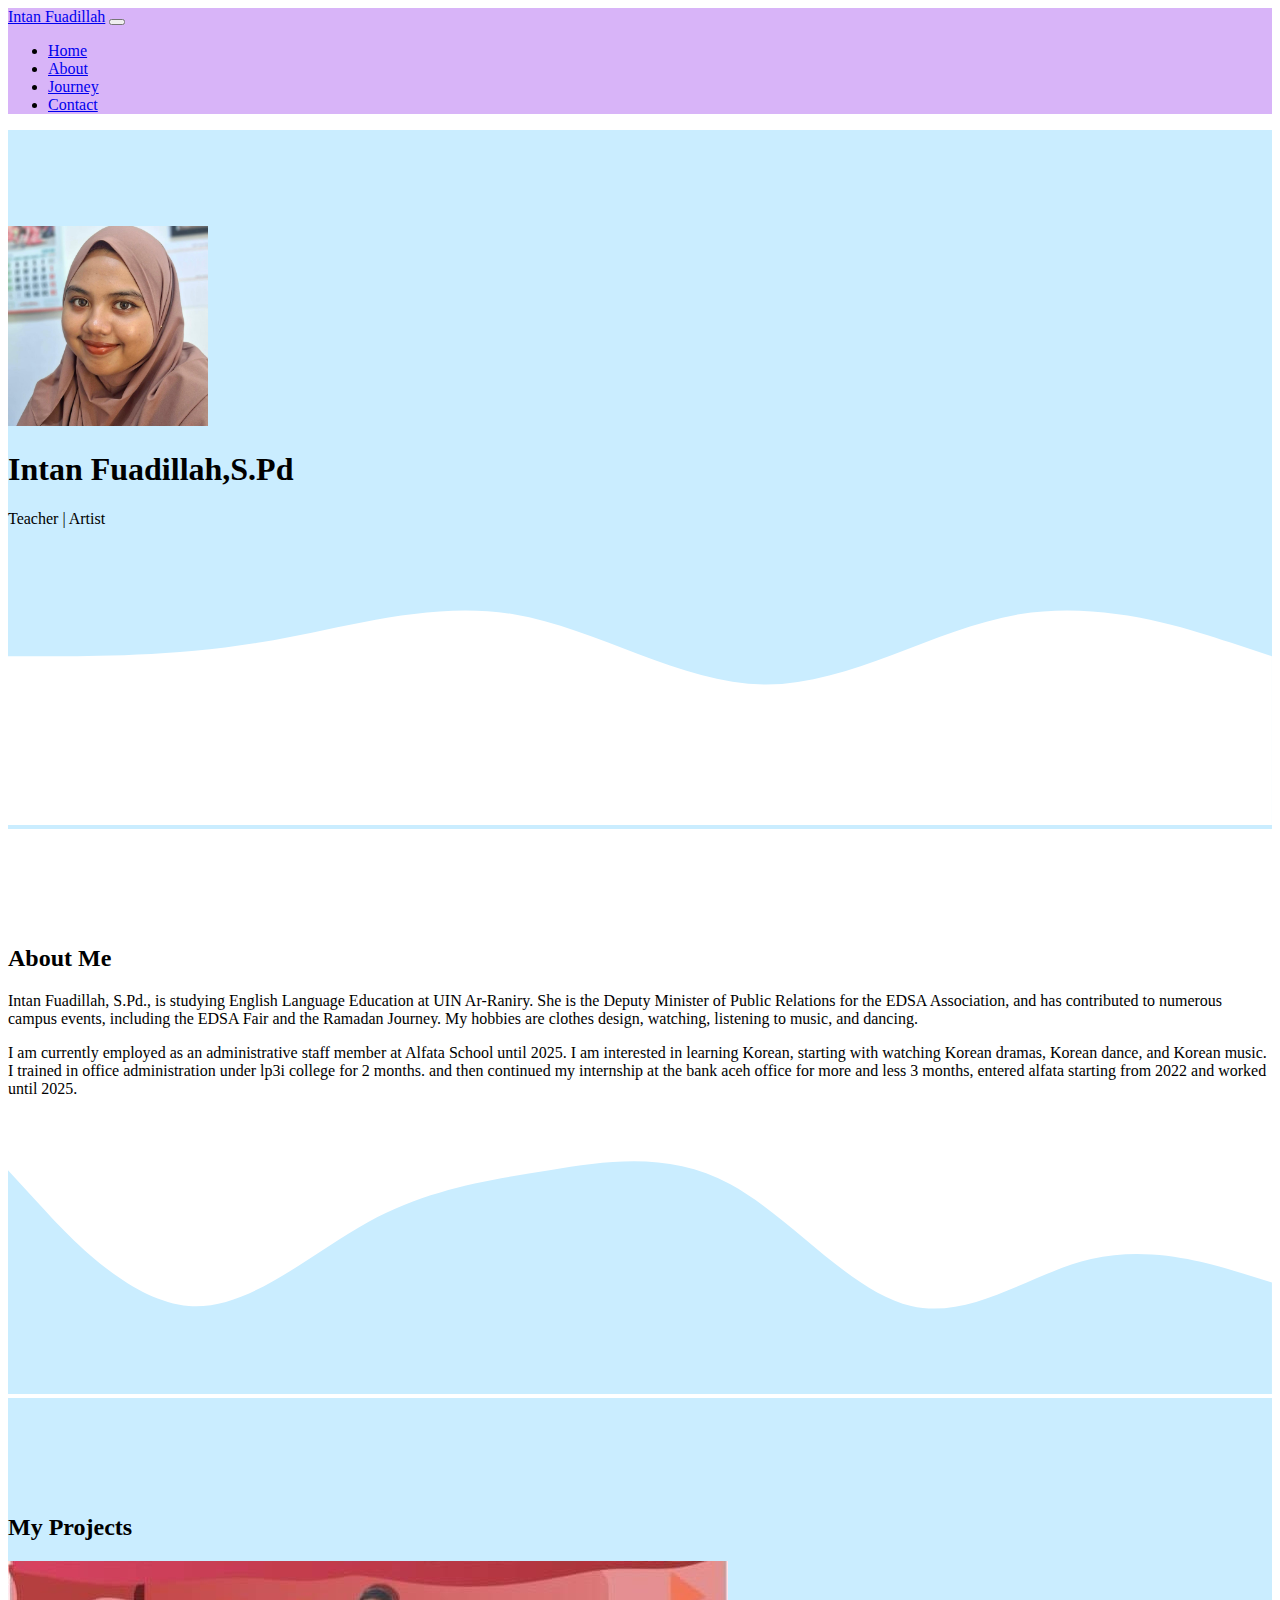
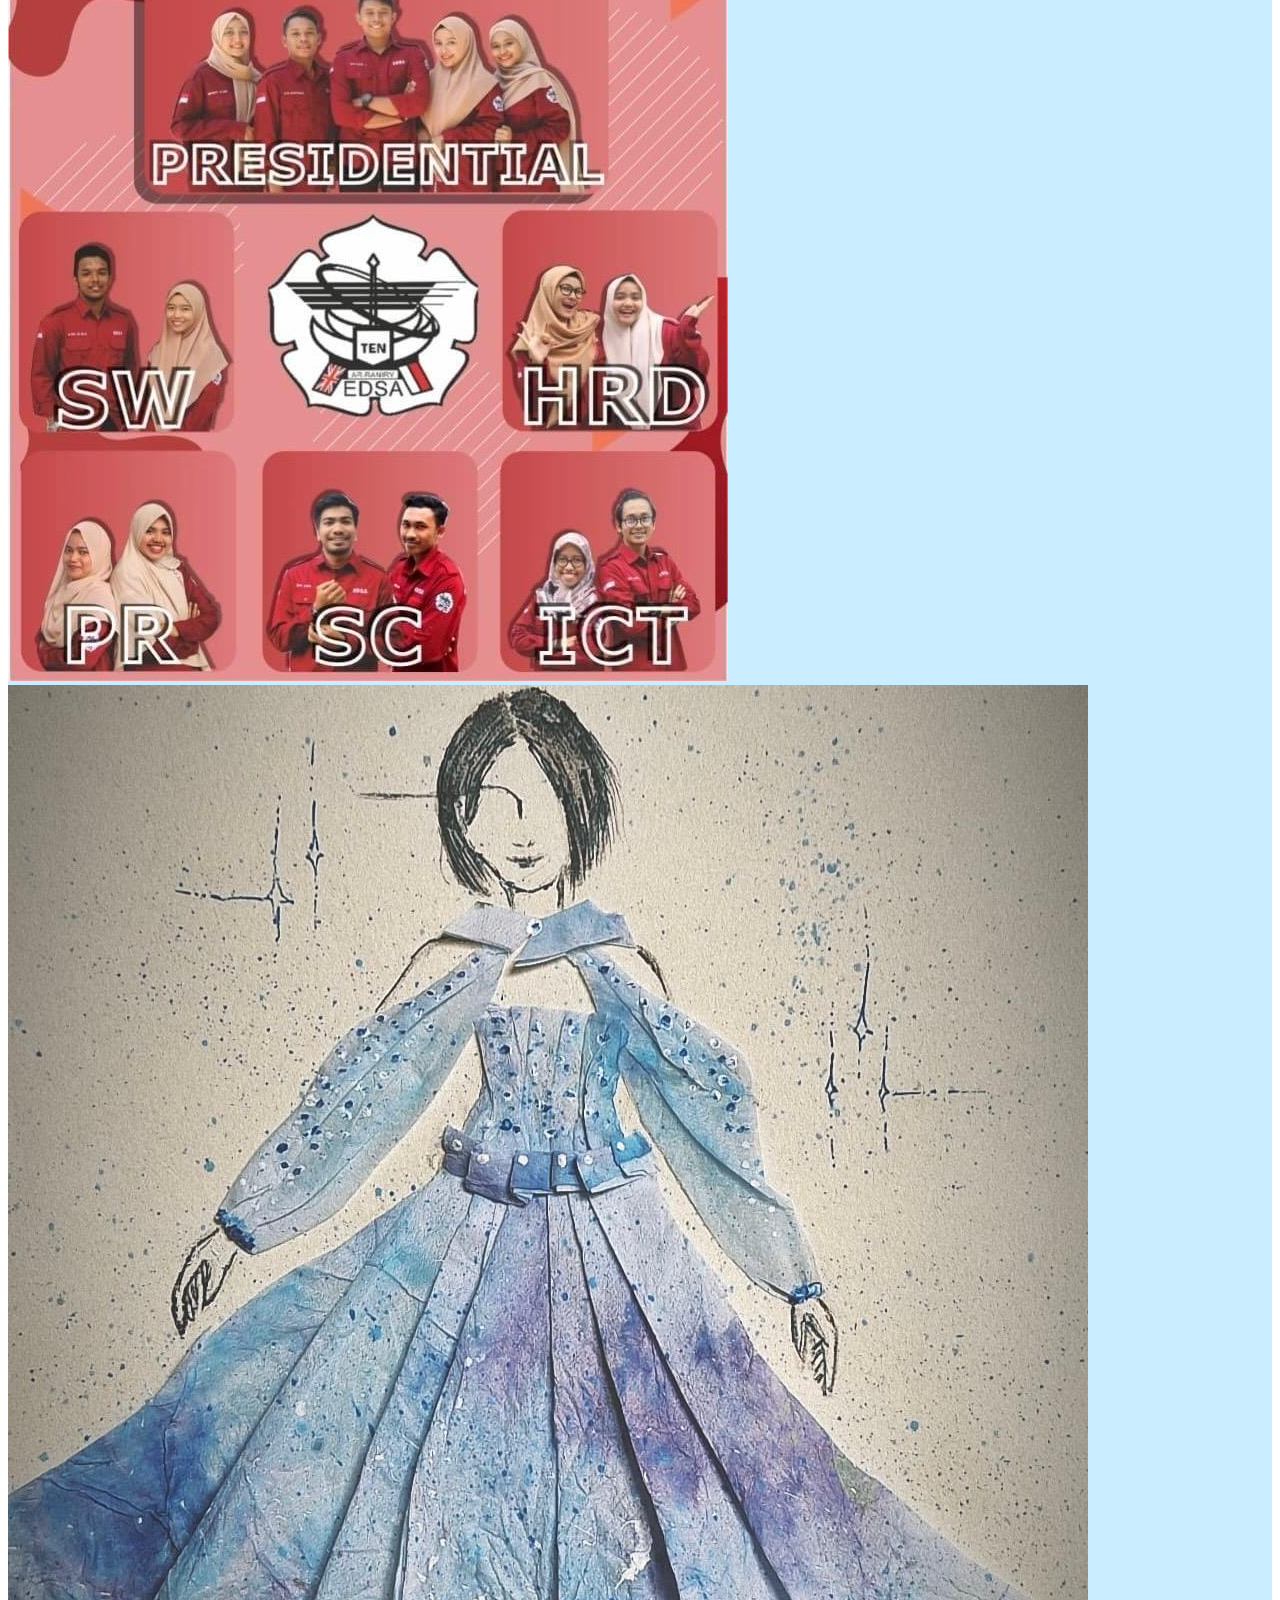
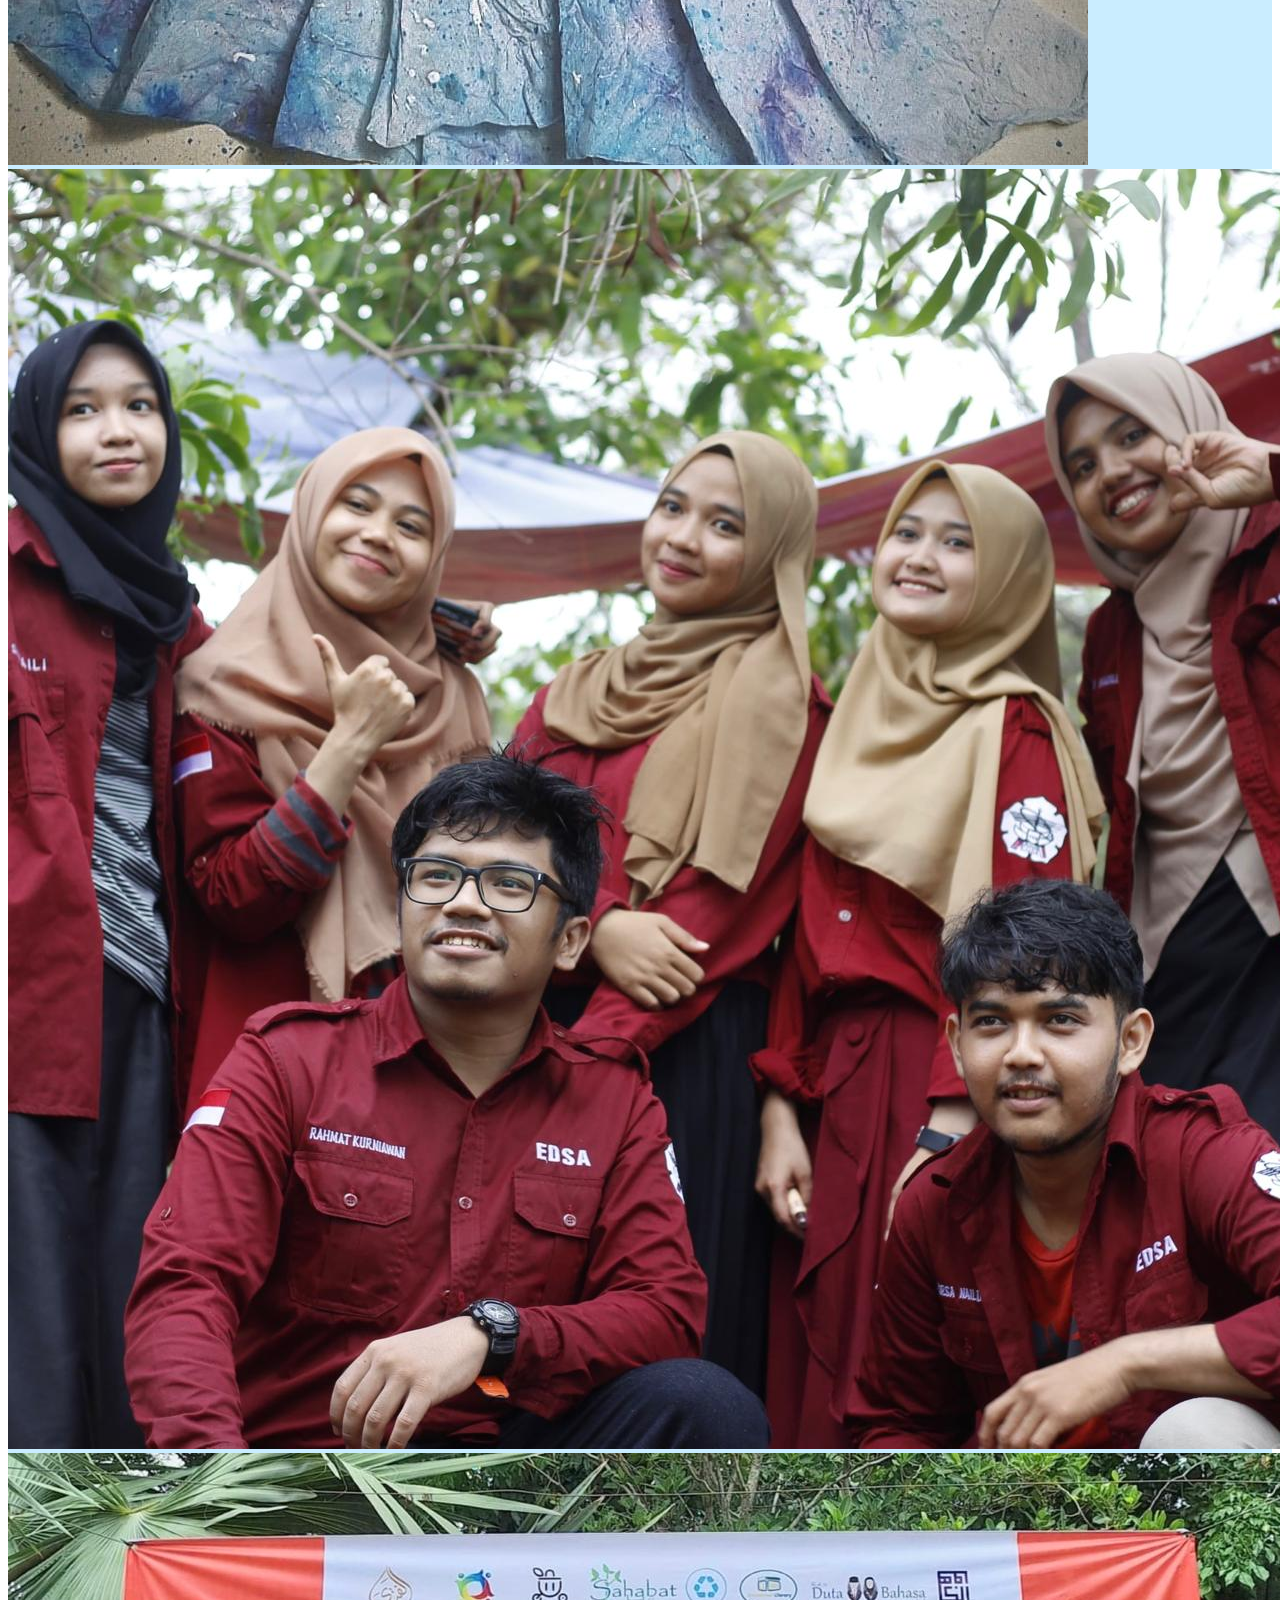
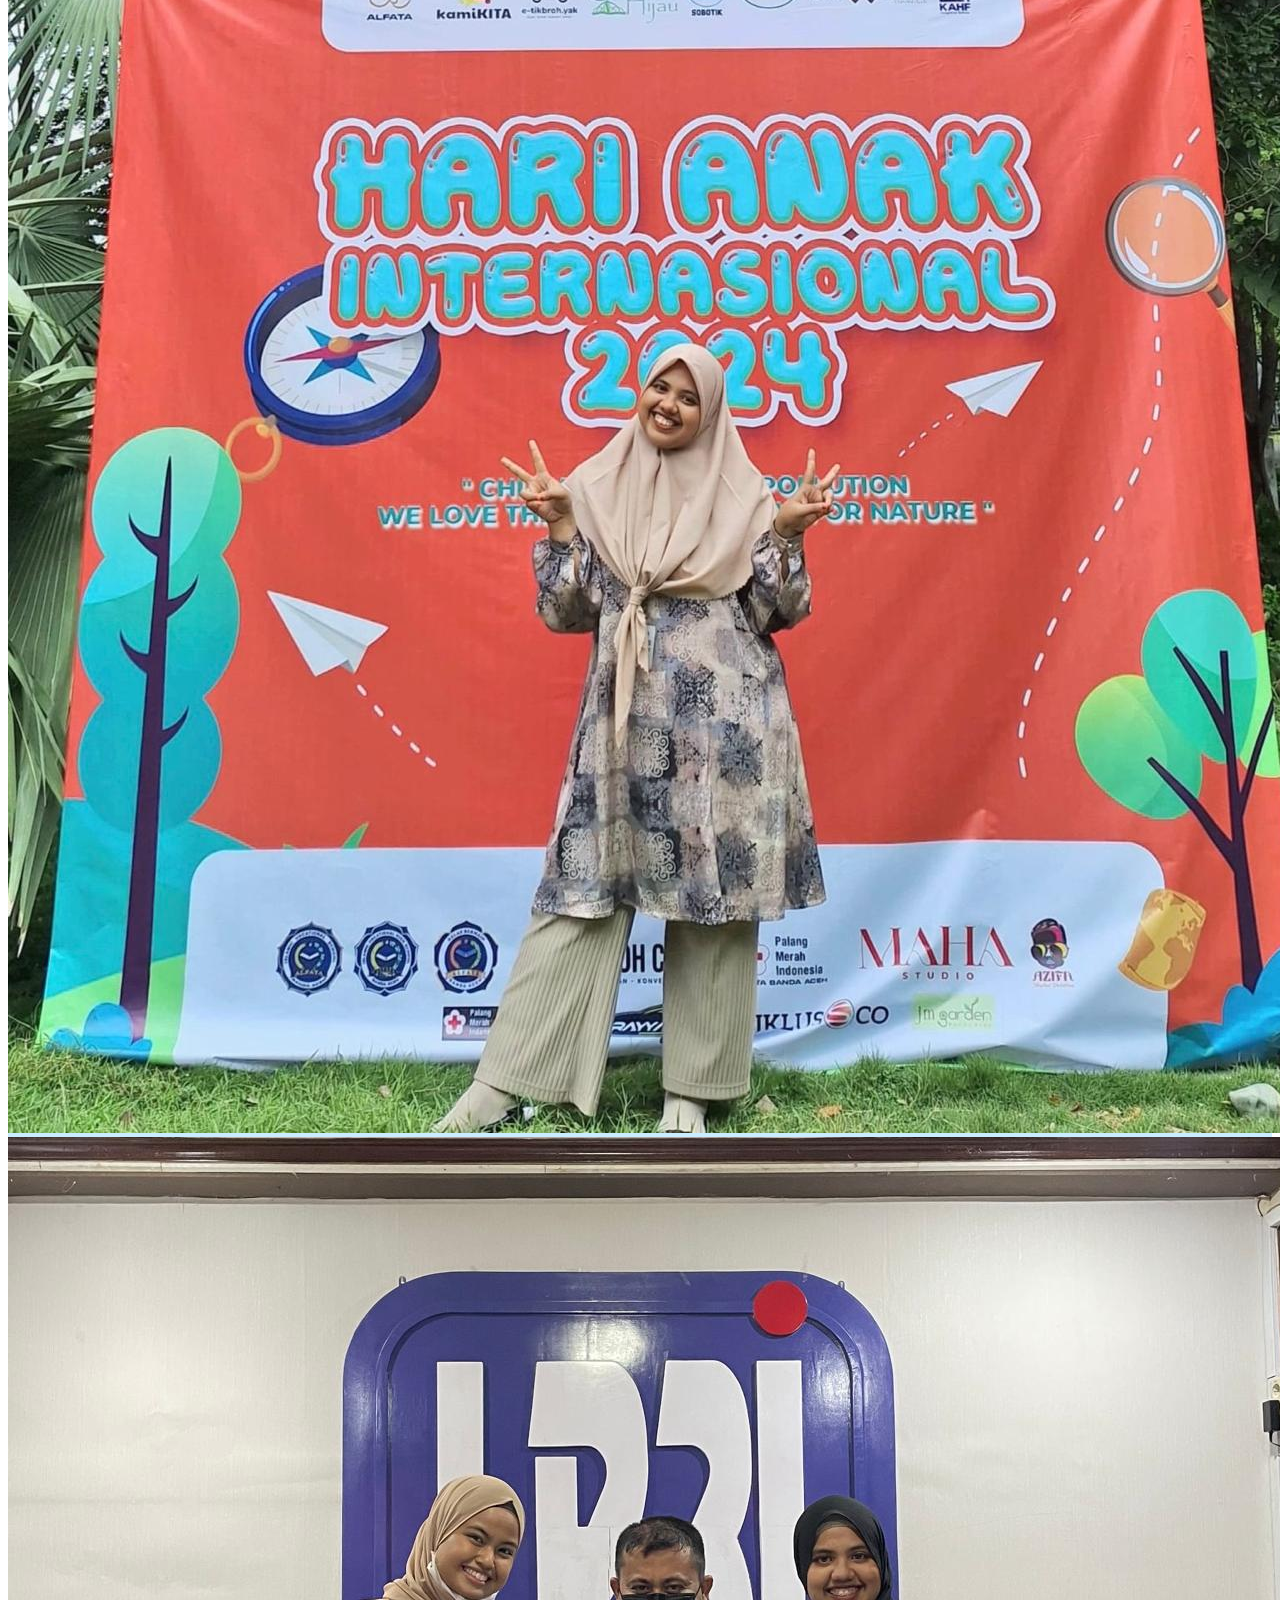
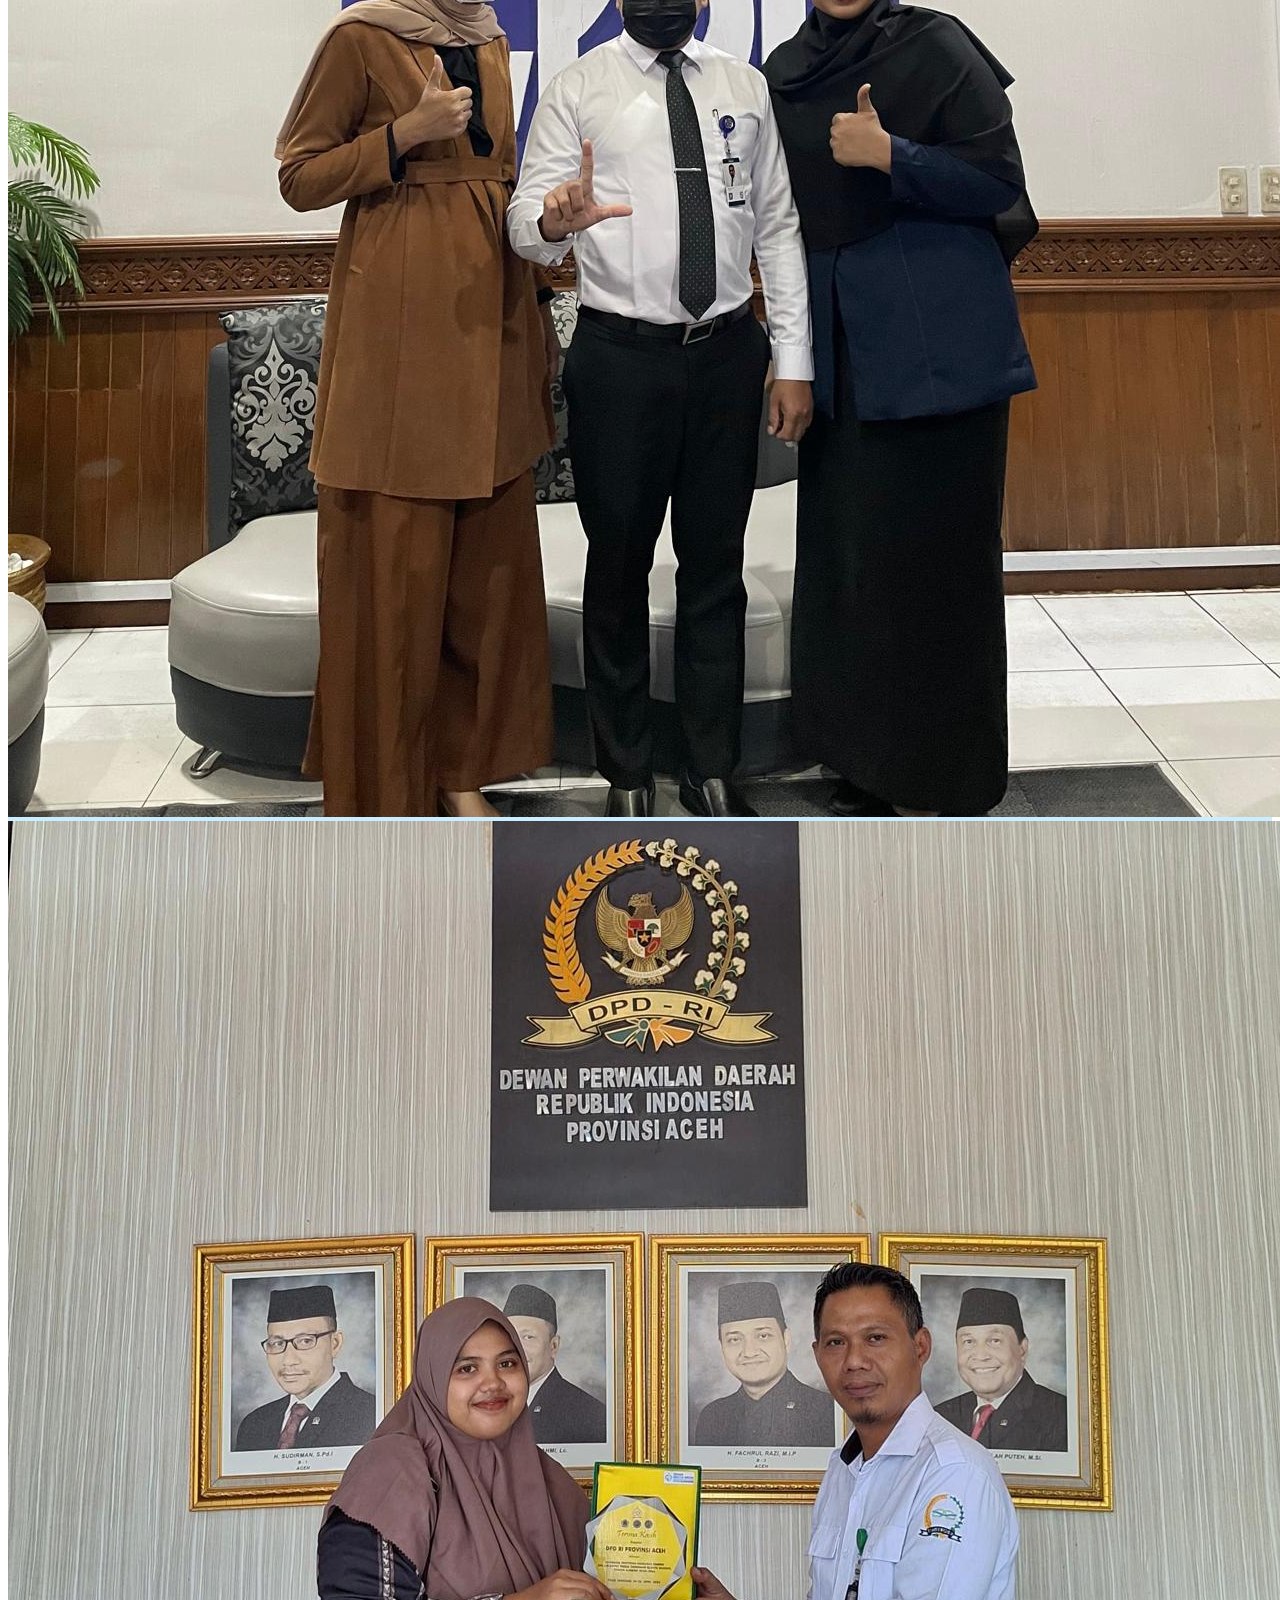
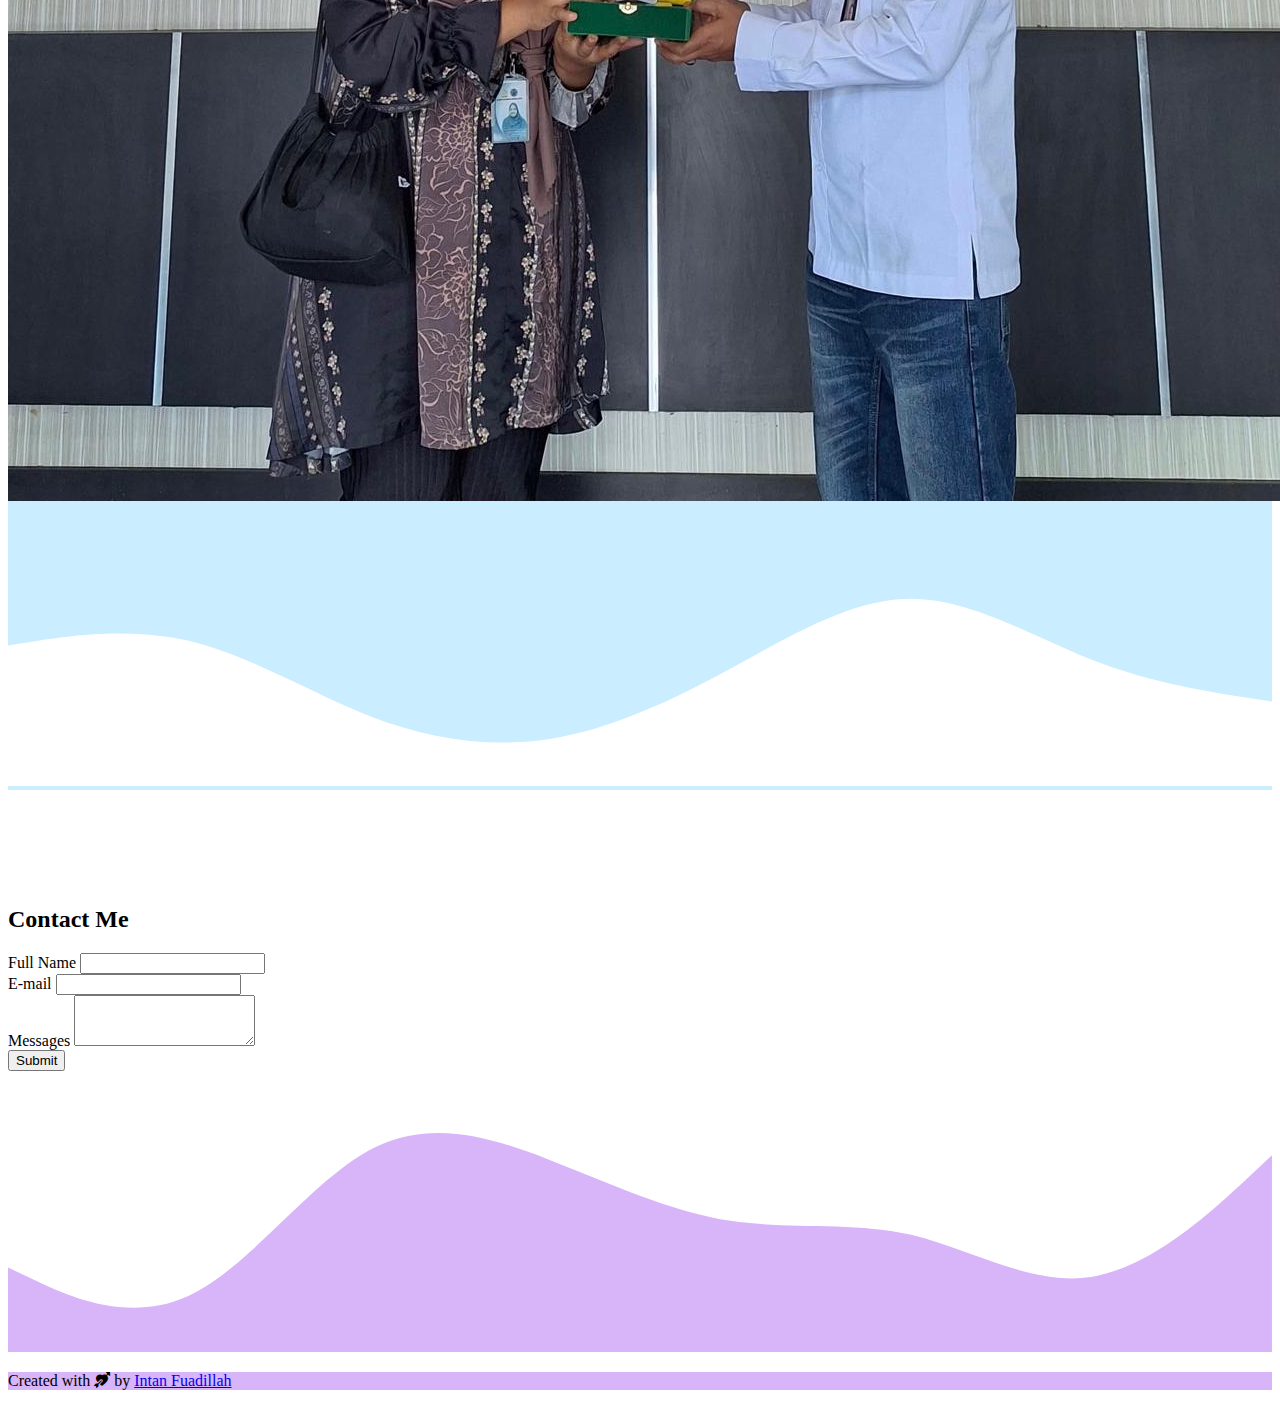
==== index.html @ e4020a23 "Update and rename landing-page.html to index.html" ====
<!DOCTYPE html>
<html lang="en">
  <head>
    <!-- Required meta tags -->
    <meta charset="utf-8" />
    <meta name="viewport" content="width=device-width, initial-scale=1" />

    <!-- Bootstrap CSS -->
    <link href="https://cdn.jsdelivr.net/npm/bootstrap@5.0.2/dist/css/bootstrap.min.css" rel="stylesheet" integrity="sha384-EVSTQN3/azprG1Anm3QDgpJLIm9Nao0Yz1ztcQTwFspd3yD65VohhpuuCOmLASjC" crossorigin="anonymous" />

    <!-- Bootstrap Icon -->
    <link rel="stylesheet" href="https://cdn.jsdelivr.net/npm/bootstrap-icons@1.11.3/font/bootstrap-icons.min.css" />

    <!-- My CSS -->
    <link rel="stylesheet" href="style.css" />
    <title>Exam</title>
  </head>
  <body id="Home">
    <!-- Navbar -->
    <nav class="navbar navbar-expand-lg navbar-dark shadow-sm fixed-top" style="background-color: #d8b4f8">
      <div class="container">
        <a class="navbar-brand" href="#">Intan Fuadillah</a>
        <button class="navbar-toggler" type="button" data-bs-toggle="collapse" data-bs-target="#navbarNav" aria-controls="navbarNav" aria-expanded="false" aria-label="Toggle navigation">
          <span class="navbar-toggler-icon"></span>
        </button>
        <div class="collapse navbar-collapse" id="navbarNav">
          <ul class="navbar-nav ms-auto">
            <li class="nav-item">
              <a class="nav-link active" aria-current="page" href="#Home">Home</a>
            </li>
            <li class="nav-item">
              <a class="nav-link" href="#About">About</a>
            </li>
            <li class="nav-item">
              <a class="nav-link" href="#Projects">Journey</a>
            </li>
            <li class="nav-item">
              <a class="nav-link" href="#Contact">Contact</a>
            </li>
          </ul>
        </div>
      </div>
    </nav>
    <!-- Akhir Navbar -->

    <!-- Jumbotron -->
    <section class="jumbotron text-center">
      <img src="img/profil.jpg.jpeg" alt="Intan Fuadillah" width="200" class="rounded-circle img-thumbnail" />
      <h1 class="display-4">Intan Fuadillah,S.Pd</h1>
      <p class="lead">Teacher | Artist</p>
      <svg xmlns="http://www.w3.org/2000/svg" viewBox="0 0 1440 320">
        <path
          fill="#ffffff"
          fill-opacity="1"
          d="M0,128L48,128C96,128,192,128,288,112C384,96,480,64,576,80C672,96,768,160,864,160C960,160,1056,96,1152,80C1248,64,1344,96,1392,112L1440,128L1440,320L1392,320C1344,320,1248,320,1152,320C1056,320,960,320,864,320C768,320,672,320,576,320C480,320,384,320,288,320C192,320,96,320,48,320L0,320Z"
        ></path>
      </svg>
    </section>
    <!-- Akhir Jumbotron -->

    <!-- About -->
    <section id="About">
      <div class="container">
        <div class="row text-center mb-3">
          <div class="col">
            <h2>About Me</h2>
          </div>
        </div>
        <div class="row justify-content-center fs-5">
          <div class="col-md-4">
            <p>
              Intan Fuadillah, S.Pd., is studying English Language Education at UIN Ar-Raniry. She is the Deputy Minister of Public Relations for the EDSA Association, and has contributed to numerous campus events, including the EDSA Fair
              and the Ramadan Journey. My hobbies are clothes design, watching, listening to music, and dancing.
            </p>
          </div>

          <div class="col-md-4">
            <p>
              I am currently employed as an administrative staff member at Alfata School until 2025. I am interested in learning Korean, starting with watching Korean dramas, Korean dance, and Korean music. I trained in office
              administration under lp3i college for 2 months. and then continued my internship at the bank aceh office for more and less 3 months, entered alfata starting from 2022 and worked until 2025.
            </p>
          </div>
        </div>
      </div>
      <svg xmlns="http://www.w3.org/2000/svg" viewBox="0 0 1440 320">
        <path
          fill="#CAEDFF"
          fill-opacity="1"
          d="M0,64L34.3,101.3C68.6,139,137,213,206,218.7C274.3,224,343,160,411,122.7C480,85,549,75,617,64C685.7,53,754,43,823,80C891.4,117,960,203,1029,218.7C1097.1,235,1166,181,1234,165.3C1302.9,149,1371,171,1406,181.3L1440,192L1440,320L1405.7,320C1371.4,320,1303,320,1234,320C1165.7,320,1097,320,1029,320C960,320,891,320,823,320C754.3,320,686,320,617,320C548.6,320,480,320,411,320C342.9,320,274,320,206,320C137.1,320,69,320,34,320L0,320Z"
        ></path>
      </svg>
    </section>
    <!-- Akhir About -->

    <!-- Projects -->
    <section id="Projects">
      <div class="container">
        <div class="row text-center mb-3">
          <div class="col">
            <h2>My Projects</h2>
          </div>
        </div>
        <div class="row justify-content-center">
          <div class="col-md-4 mb-3">
            <div class="card">
              <img src="img/journey1.jpg.jpeg" class="card-img-top" />
              <div class="card-body"></div>
            </div>
          </div>
          <div class="col-md-4 mb-3">
            <div class="card">
              <img src="img/journey3.jpg.jpeg" class="card-img-top" />
              <div class="card-body"></div>
            </div>
          </div>
          <div class="col-md-4 mb-3">
            <div class="card">
              <img src="img/journey6.jpg.jpeg" class="card-img-top" />
              <div class="card-body"></div>
            </div>
          </div>
          <div class="col-md-4 mb-3">
            <div class="card">
              <img src="img/journey7.jpg.jpeg" class="card-img-top" />
              <div class="card-body"></div>
            </div>
          </div>
          <div class="col-md-4 mb-3">
            <div class="card">
              <img src="img/journey8.jpg.jpeg" class="card-img-top" />
              <div class="card-body"></div>
            </div>
          </div>
          <div class="col-md-4 mb-3">
            <div class="card">
              <img src="img/journey9.jpg.jpeg" class="card-img-top" />
              <div class="card-body"></div>
            </div>
          </div>
        </div>
      </div>
      <svg xmlns="http://www.w3.org/2000/svg" viewBox="0 0 1440 320">
        <path
          fill="#ffffff"
          fill-opacity="1"
          d="M0,160L34.3,154.7C68.6,149,137,139,206,154.7C274.3,171,343,213,411,240C480,267,549,277,617,266.7C685.7,256,754,224,823,186.7C891.4,149,960,107,1029,106.7C1097.1,107,1166,149,1234,176C1302.9,203,1371,213,1406,218.7L1440,224L1440,320L1405.7,320C1371.4,320,1303,320,1234,320C1165.7,320,1097,320,1029,320C960,320,891,320,823,320C754.3,320,686,320,617,320C548.6,320,480,320,411,320C342.9,320,274,320,206,320C137.1,320,69,320,34,320L0,320Z"
        ></path>
      </svg>
    </section>
    <!-- Akhir Projects -->

    <!-- Contact -->
    <section id="Contact">
      <div class="container">
        <div class="row text-center mb-3">
          <div class="col">
            <h2>Contact Me</h2>
          </div>
        </div>
        <div class="row justify-content-center">
          <div class="col-md-6">
            <form>
              <div class="mb-3">
                <label for="Name" class="form-label">Full Name </label>
                <input type="text" class="form-control" id="Name" aria-describedby="" />
              </div>
              <div class="mb-3">
                <label for="email" class="form-label">E-mail</label>
                <input type="email" class="form-control" id="tEmail" aria-describedby="email" />
              </div>
              <div class="mb-3">
                <label for="Pesan" class="form-label">Messages</label>
                <textarea class="form-control" id="Pesan" rows="3"></textarea>
              </div>
              <button type="submit" class="btn btn-primary">Submit</button>
            </form>
          </div>
        </div>
      </div>
      <svg xmlns="http://www.w3.org/2000/svg" viewBox="0 0 1440 320">
        <path
          fill="#d8b4f8"
          fill-opacity="1"
          d="M0,224L34.3,240C68.6,256,137,288,206,256C274.3,224,343,128,411,90.7C480,53,549,75,617,101.3C685.7,128,754,160,823,170.7C891.4,181,960,171,1029,186.7C1097.1,203,1166,245,1234,234.7C1302.9,224,1371,160,1406,128L1440,96L1440,320L1405.7,320C1371.4,320,1303,320,1234,320C1165.7,320,1097,320,1029,320C960,320,891,320,823,320C754.3,320,686,320,617,320C548.6,320,480,320,411,320C342.9,320,274,320,206,320C137.1,320,69,320,34,320L0,320Z"
        ></path>
      </svg>
    </section>
    <!-- Akhir Contact -->

    <!-- Footer -->
    <footer style="background-color: #d8b4f8" class="text-white text-center p-5">
      <p>Created with <i class="bi bi-arrow-through-heart-fill"> </i>by <a href="https://www.instagram.com/diamoendee" class="text-white fw-bold"> Intan Fuadillah</a></p>
    </footer>
    <!-- Akhir Footer -->

    <script src="https://cdn.jsdelivr.net/npm/bootstrap@5.0.2/dist/js/bootstrap.bundle.min.js" integrity="sha384-MrcW6ZMFYlzcLA8Nl+NtUVF0sA7MsXsP1UyJoMp4YLEuNSfAP+JcXn/tWtIaxVXM" crossorigin="anonymous"></script>
  </body>
</html>
---- style.css ----
body {
  min-height: 3000px;
}

.jumbotron {
  padding-top: 6rem;
  background-color: #caedff;
}

#Projects {
  background-color: #caedff;
}

Section {
  padding-top: 6rem;
}
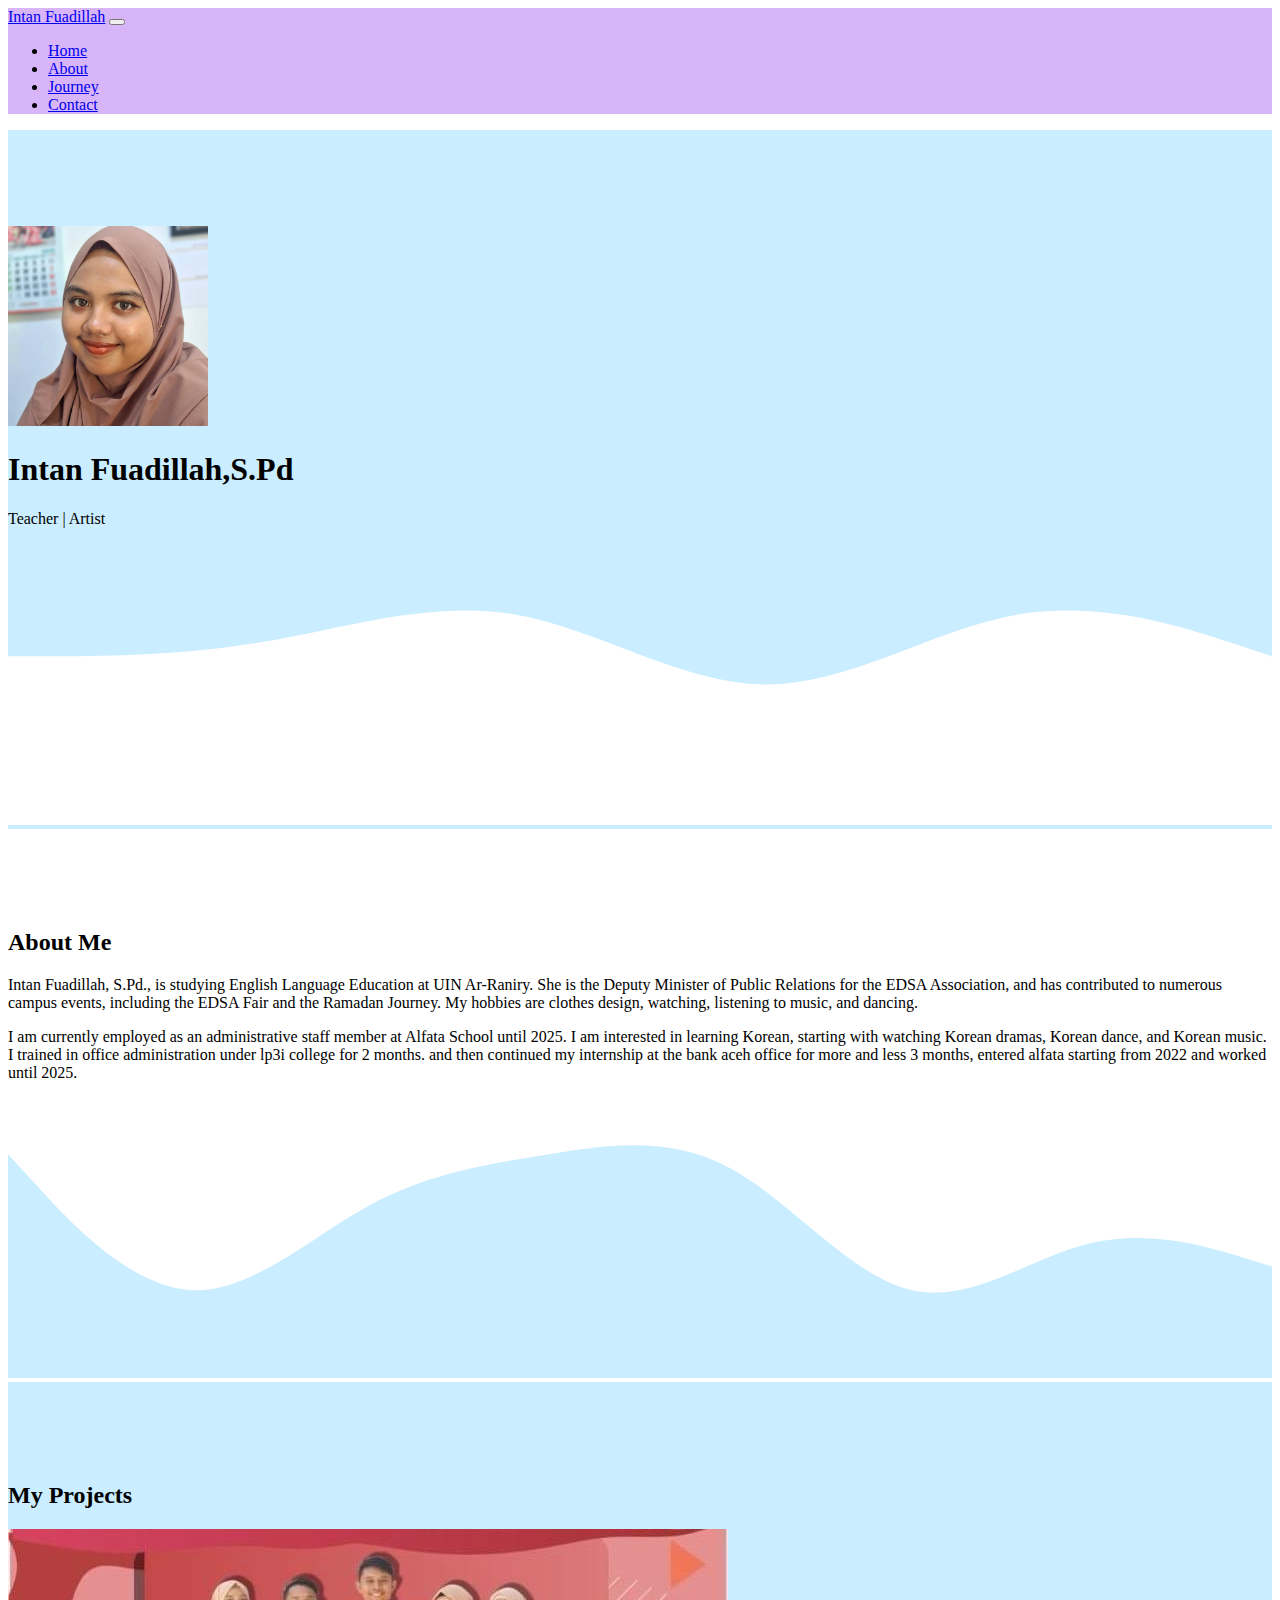
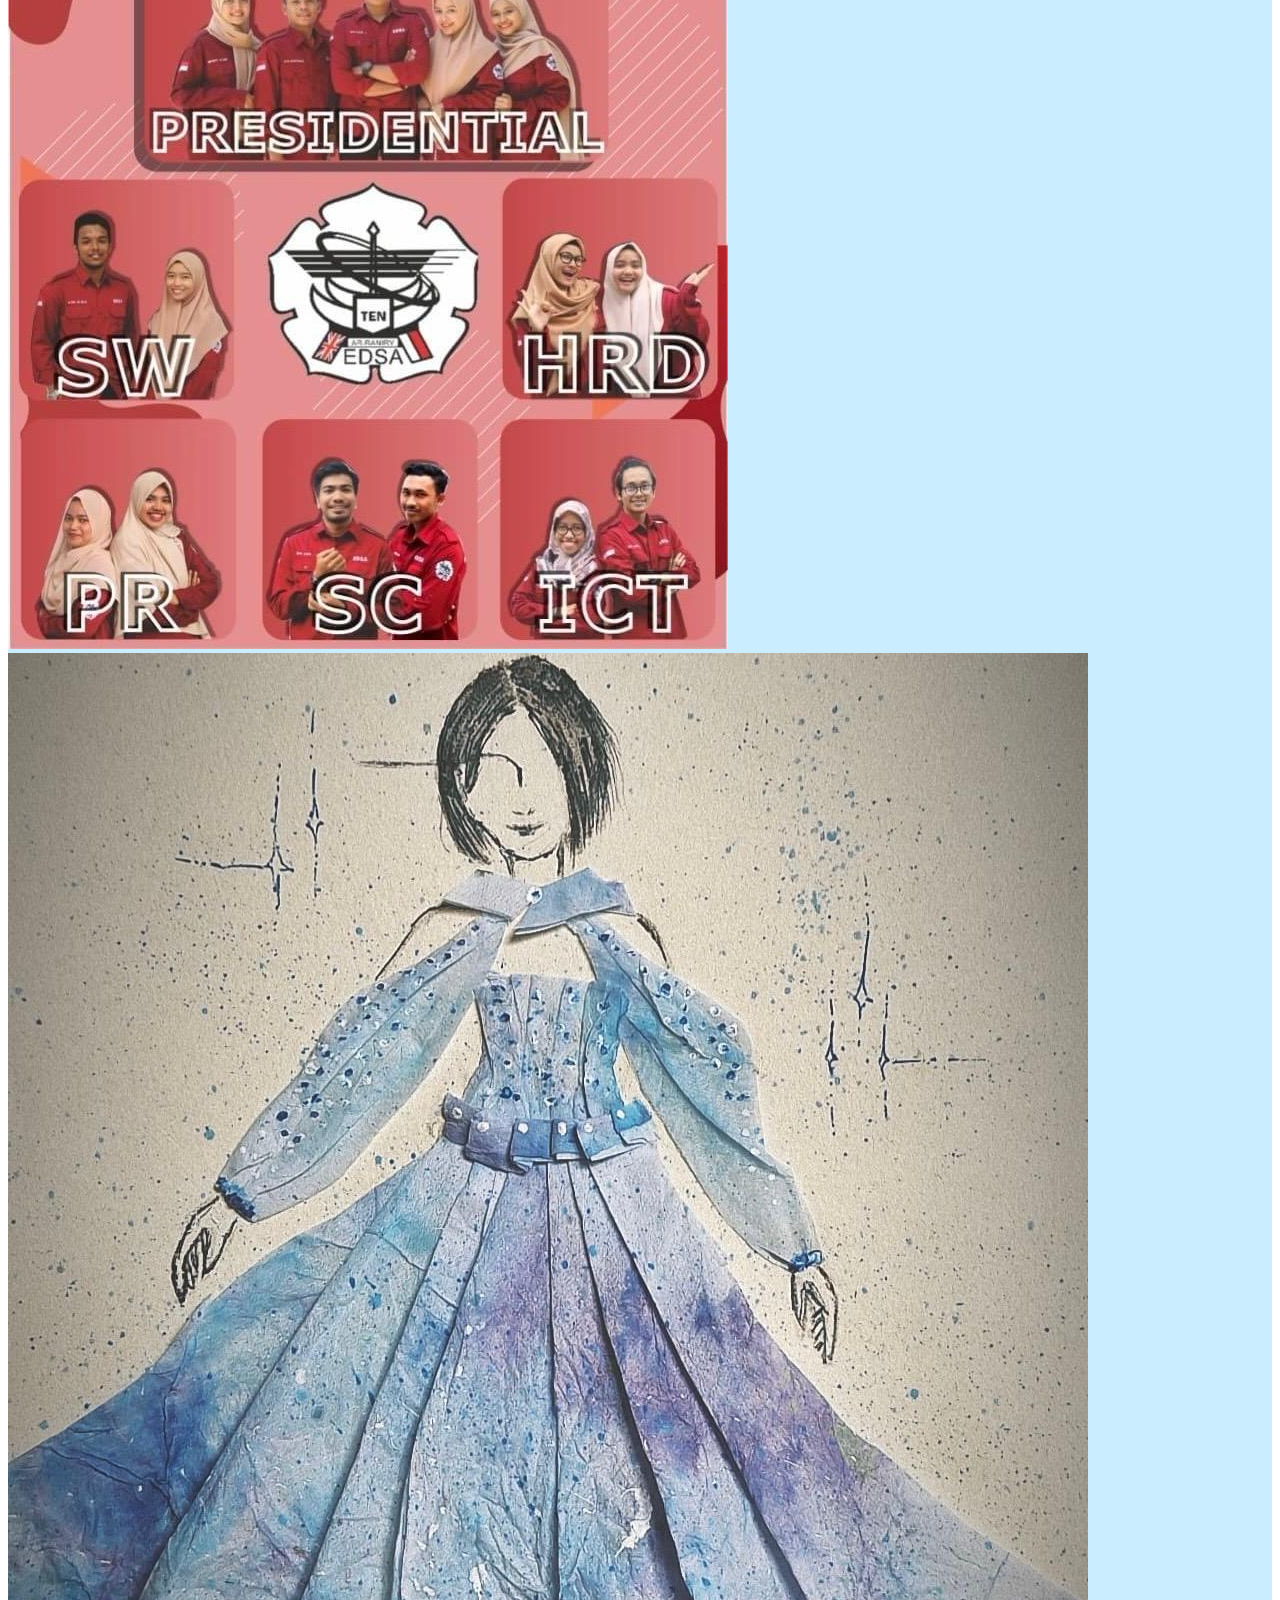
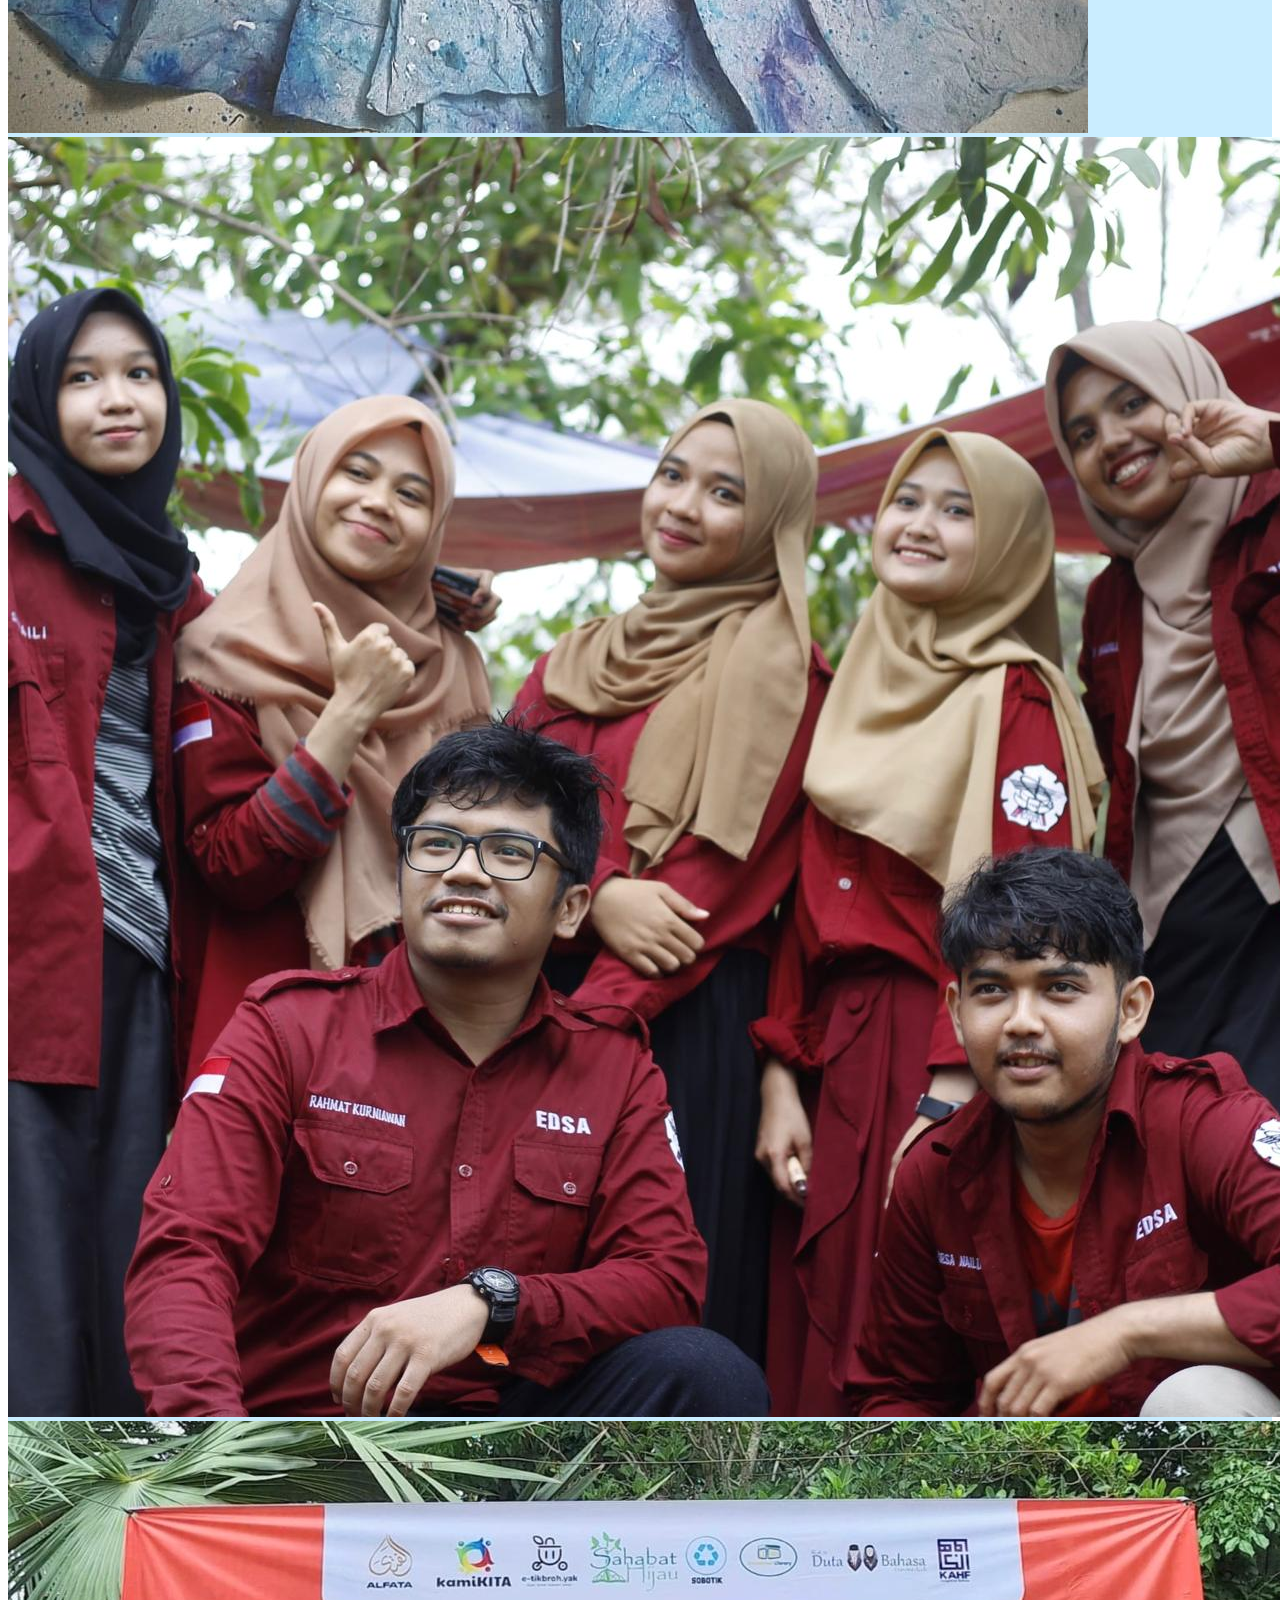
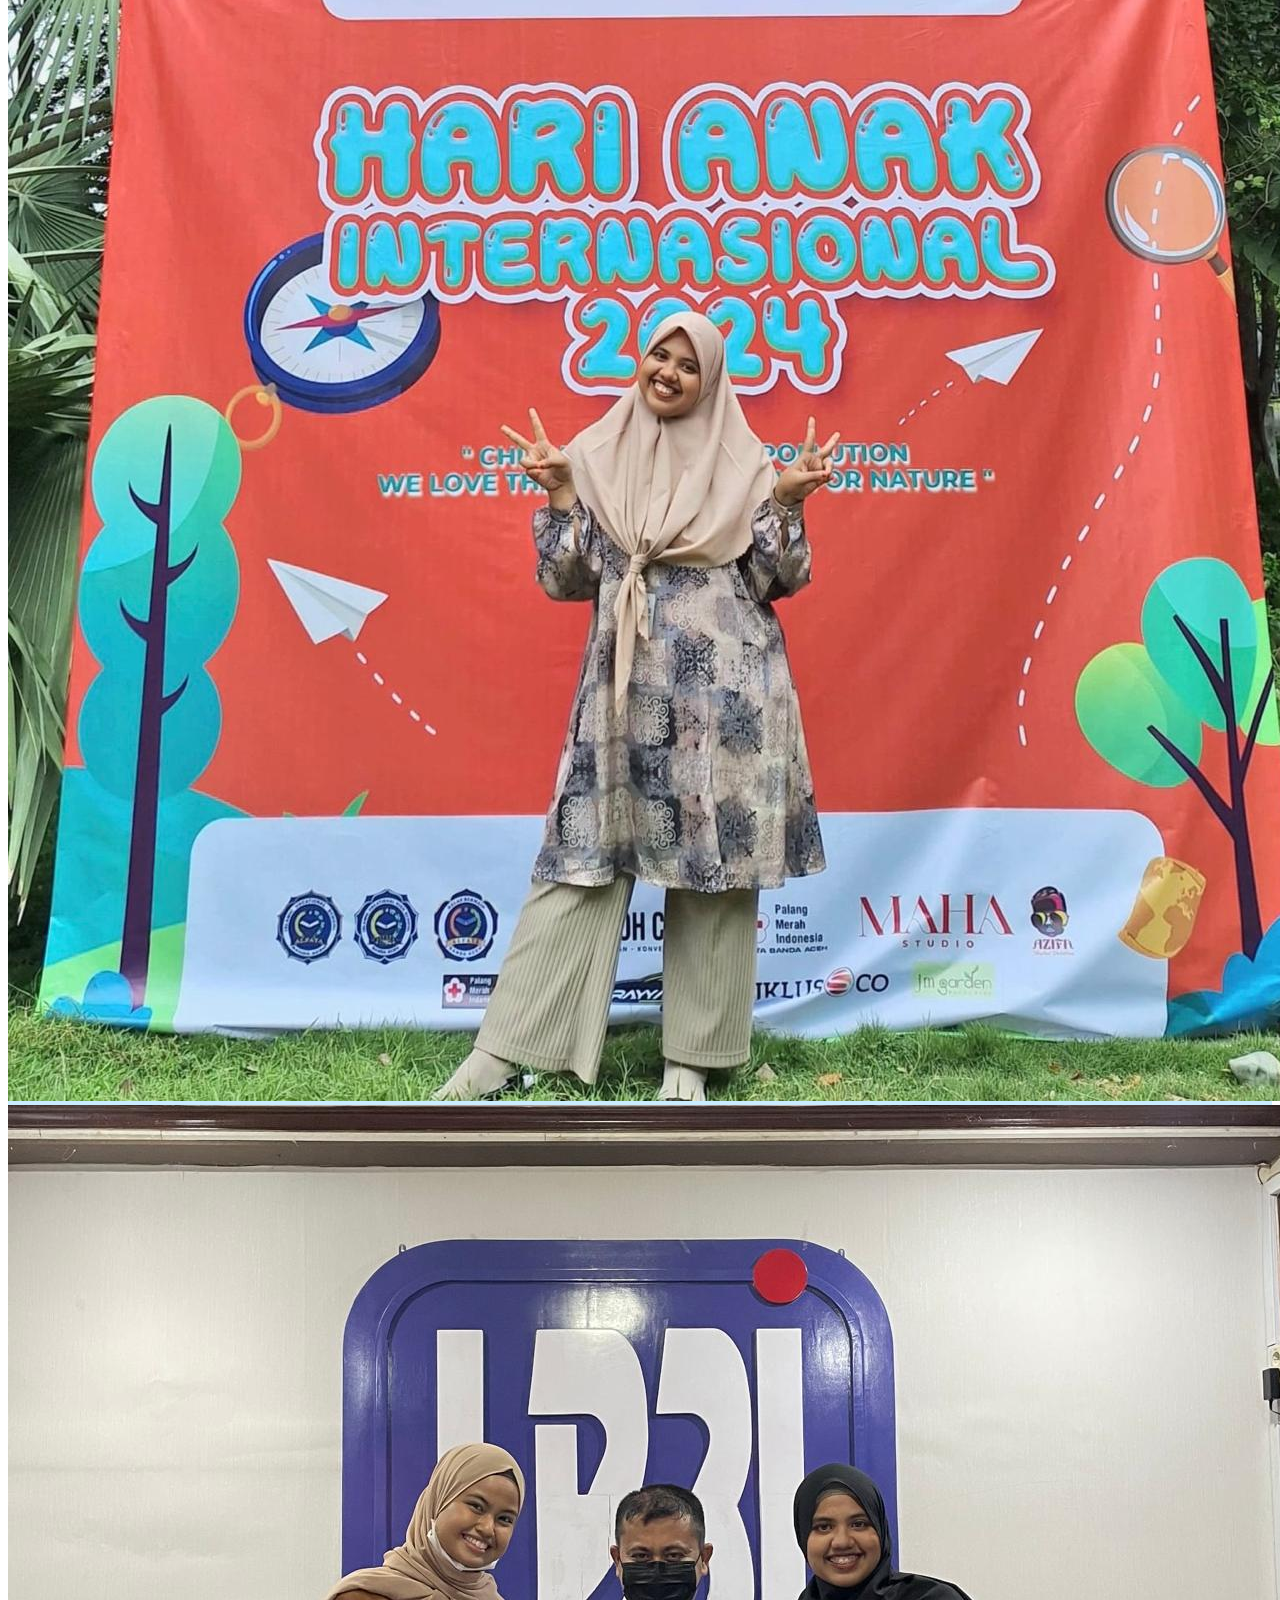
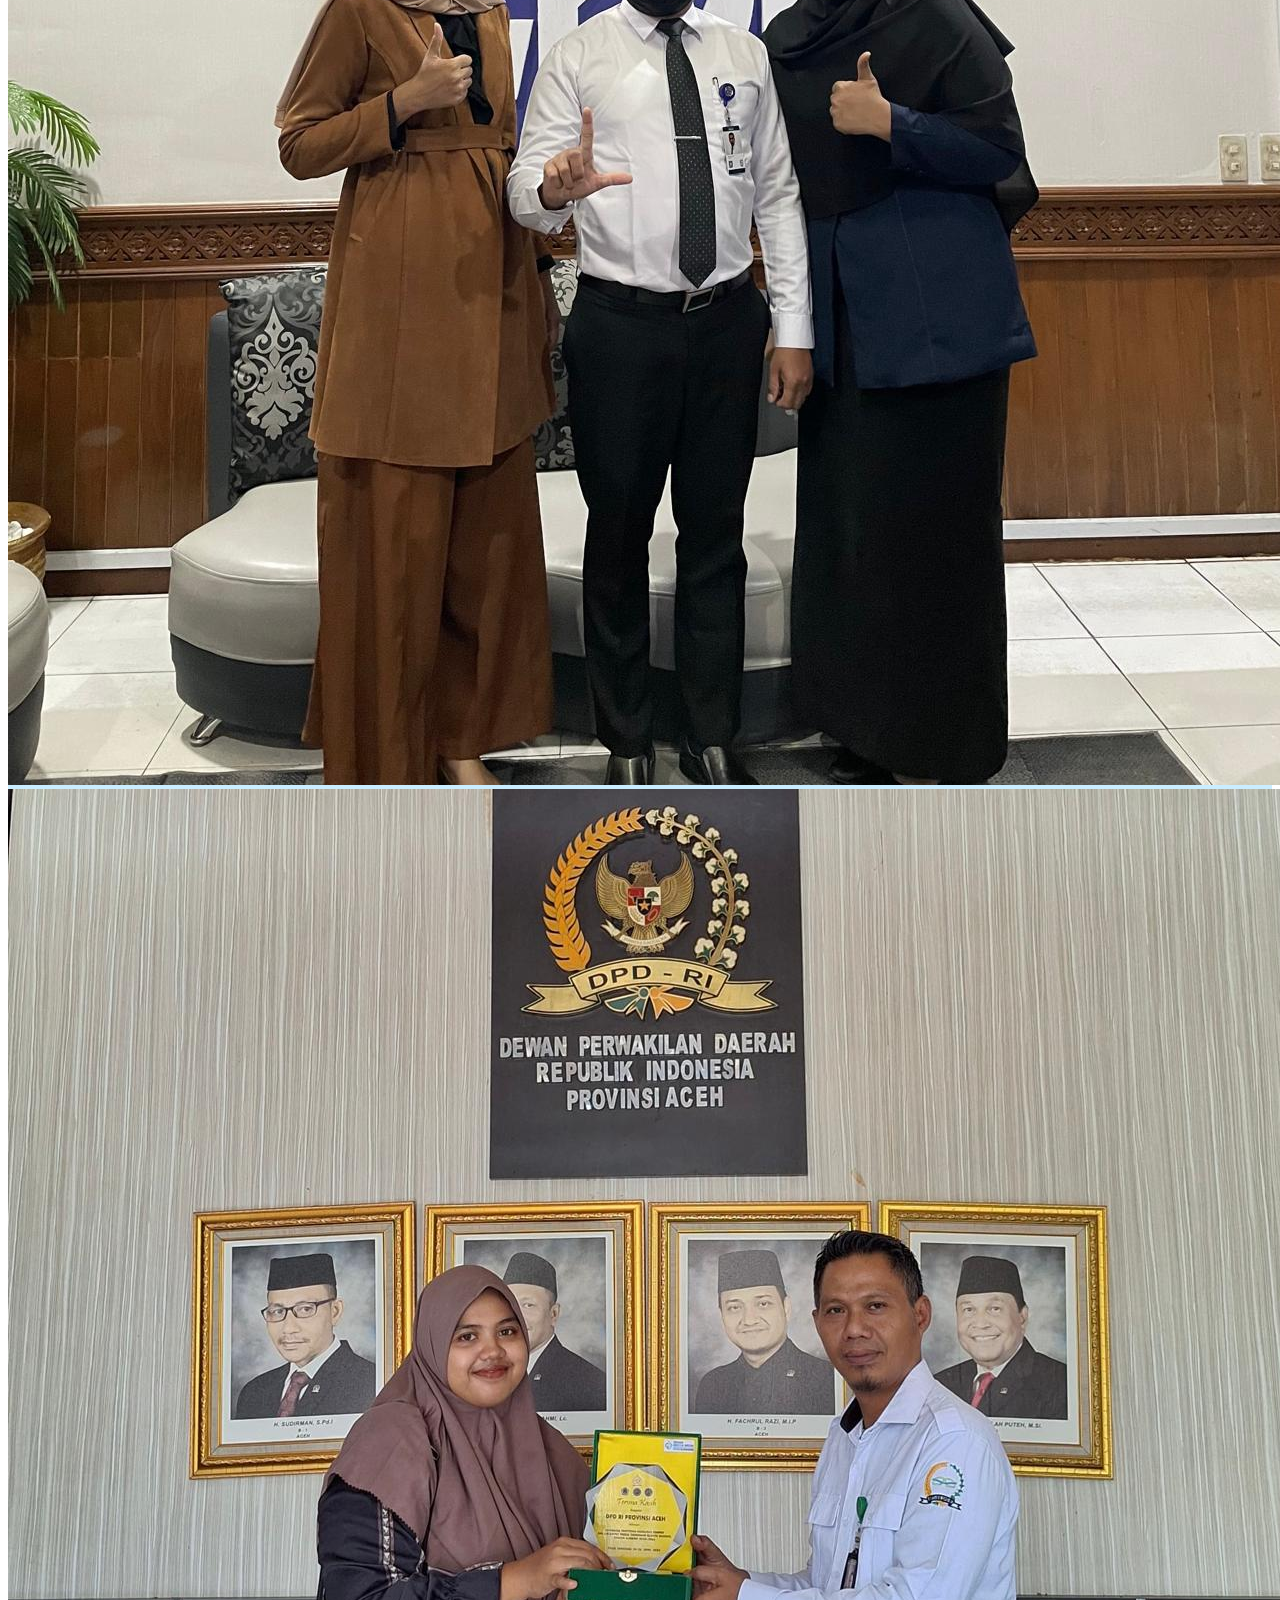
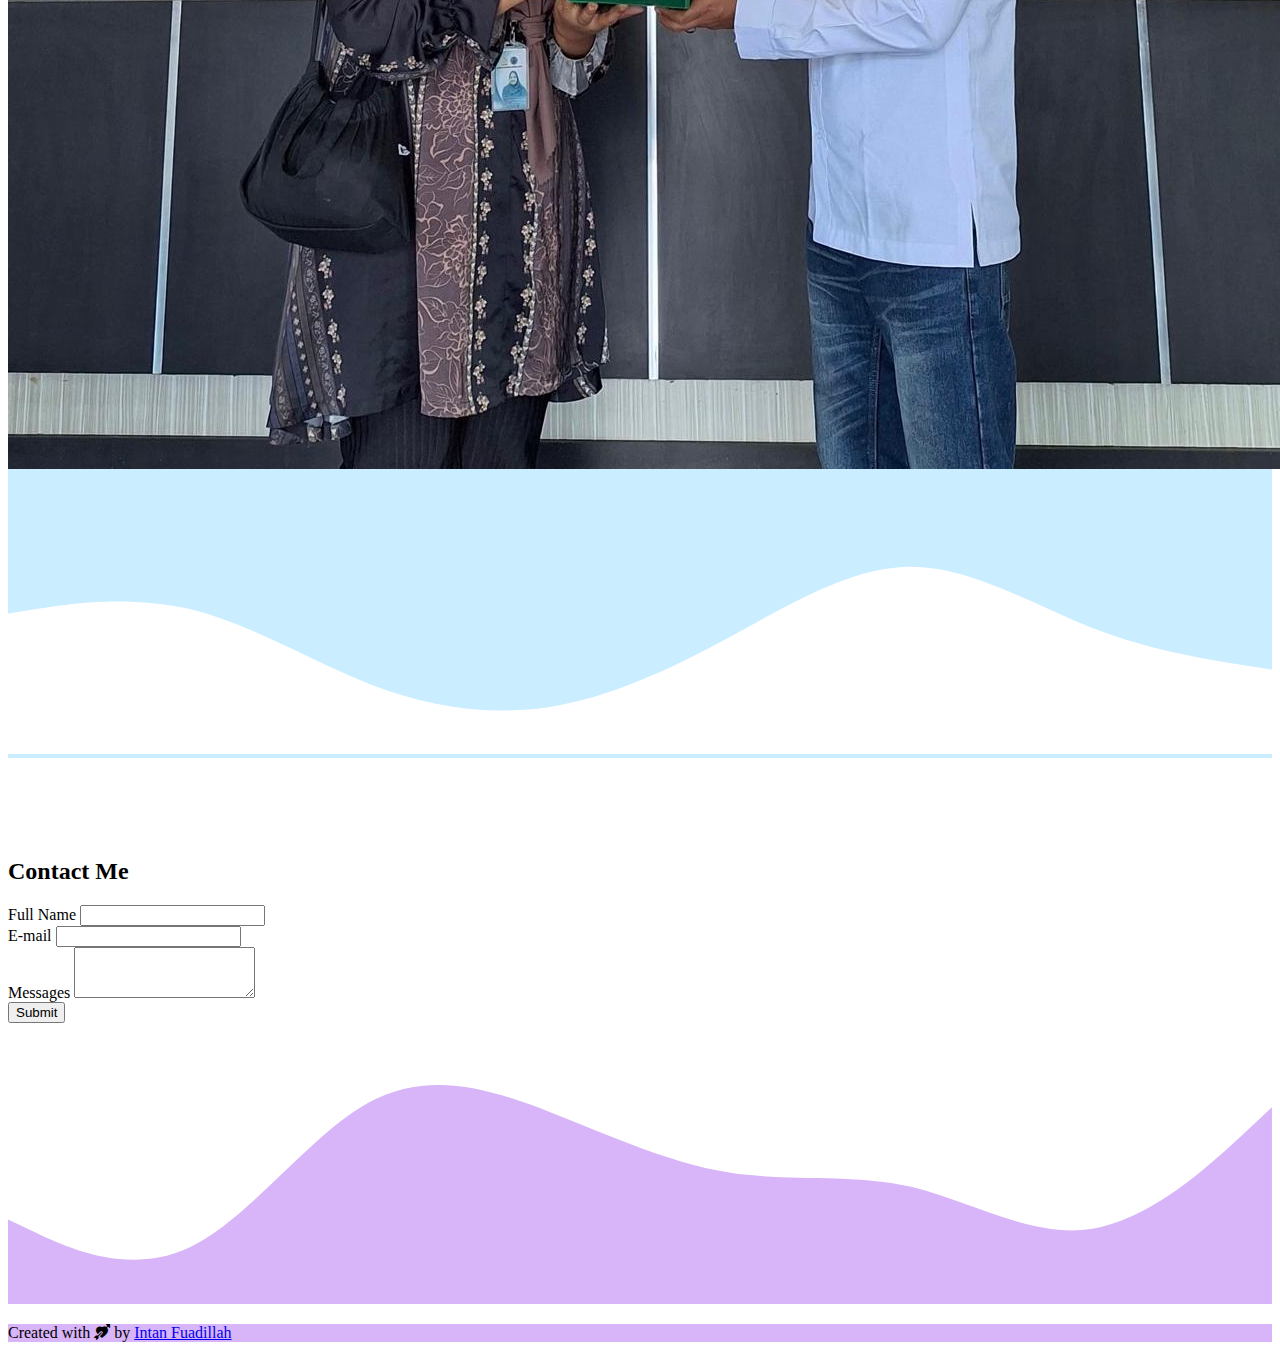
==== commit 5b67df6d: "Update index.html" ====
--- a/index.html
+++ b/index.html
@@ -103,37 +103,37 @@
         <div class="row justify-content-center">
           <div class="col-md-4 mb-3">
             <div class="card">
-              <img src="img/journey1.jpg.jpeg" class="card-img-top" />
+              <img src="img/Journey/journey1.jpg.jpeg" class="card-img-top" />
               <div class="card-body"></div>
             </div>
           </div>
           <div class="col-md-4 mb-3">
             <div class="card">
-              <img src="img/journey3.jpg.jpeg" class="card-img-top" />
+              <img src="img/Journey/journey3.jpg.jpeg" class="card-img-top" />
               <div class="card-body"></div>
             </div>
           </div>
           <div class="col-md-4 mb-3">
             <div class="card">
-              <img src="img/journey6.jpg.jpeg" class="card-img-top" />
+              <img src="img/Journey/journey6.jpg.jpeg" class="card-img-top" />
               <div class="card-body"></div>
             </div>
           </div>
           <div class="col-md-4 mb-3">
             <div class="card">
-              <img src="img/journey7.jpg.jpeg" class="card-img-top" />
+              <img src="img/Journey/journey7.jpg.jpeg" class="card-img-top" />
               <div class="card-body"></div>
             </div>
           </div>
           <div class="col-md-4 mb-3">
             <div class="card">
-              <img src="img/journey8.jpg.jpeg" class="card-img-top" />
+              <img src="img/Journey/journey8.jpg.jpeg" class="card-img-top" />
               <div class="card-body"></div>
             </div>
           </div>
           <div class="col-md-4 mb-3">
             <div class="card">
-              <img src="img/journey9.jpg.jpeg" class="card-img-top" />
+              <img src="img/Journey/journey9.jpg.jpeg" class="card-img-top" />
               <div class="card-body"></div>
             </div>
           </div>
--- a/style.css
+++ b/style.css
@@ -12,5 +12,5 @@
 }
 
 Section {
-  padding-top: 6rem;
+  padding-top: 5rem;
 }
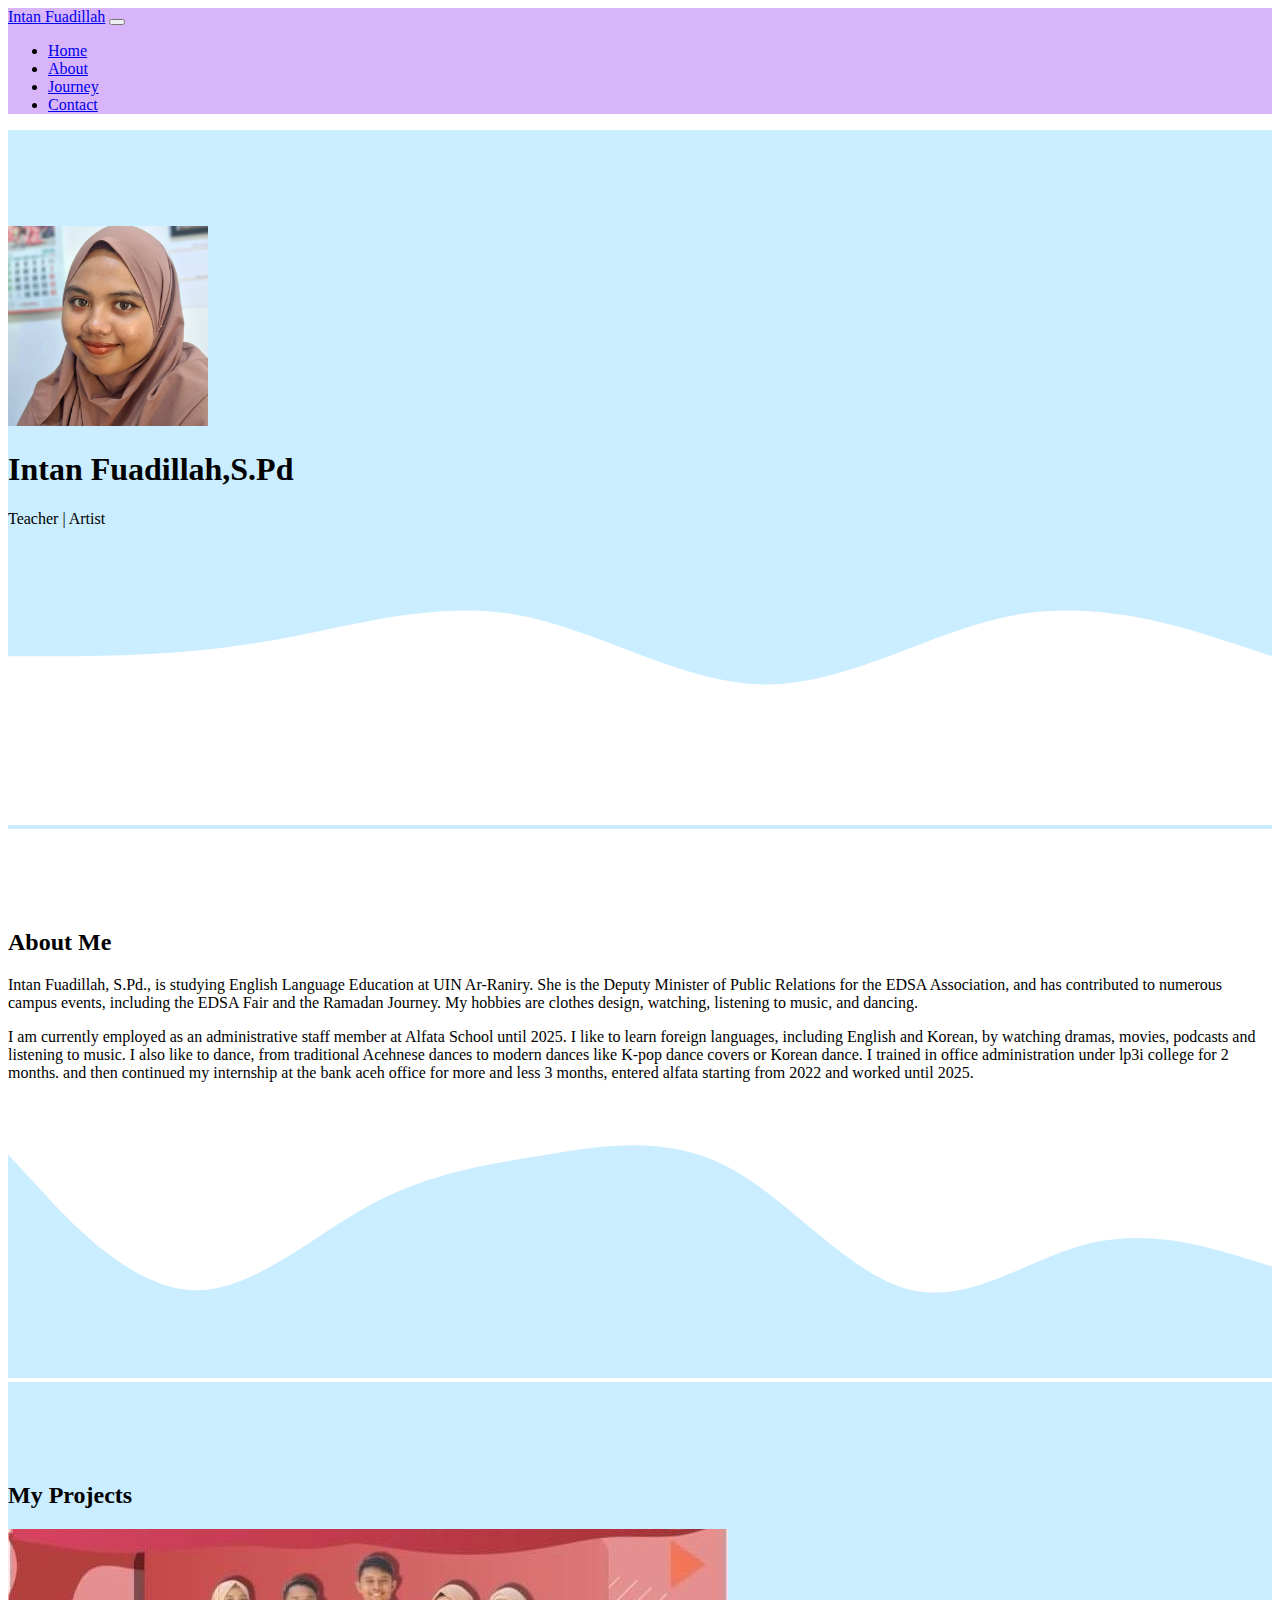
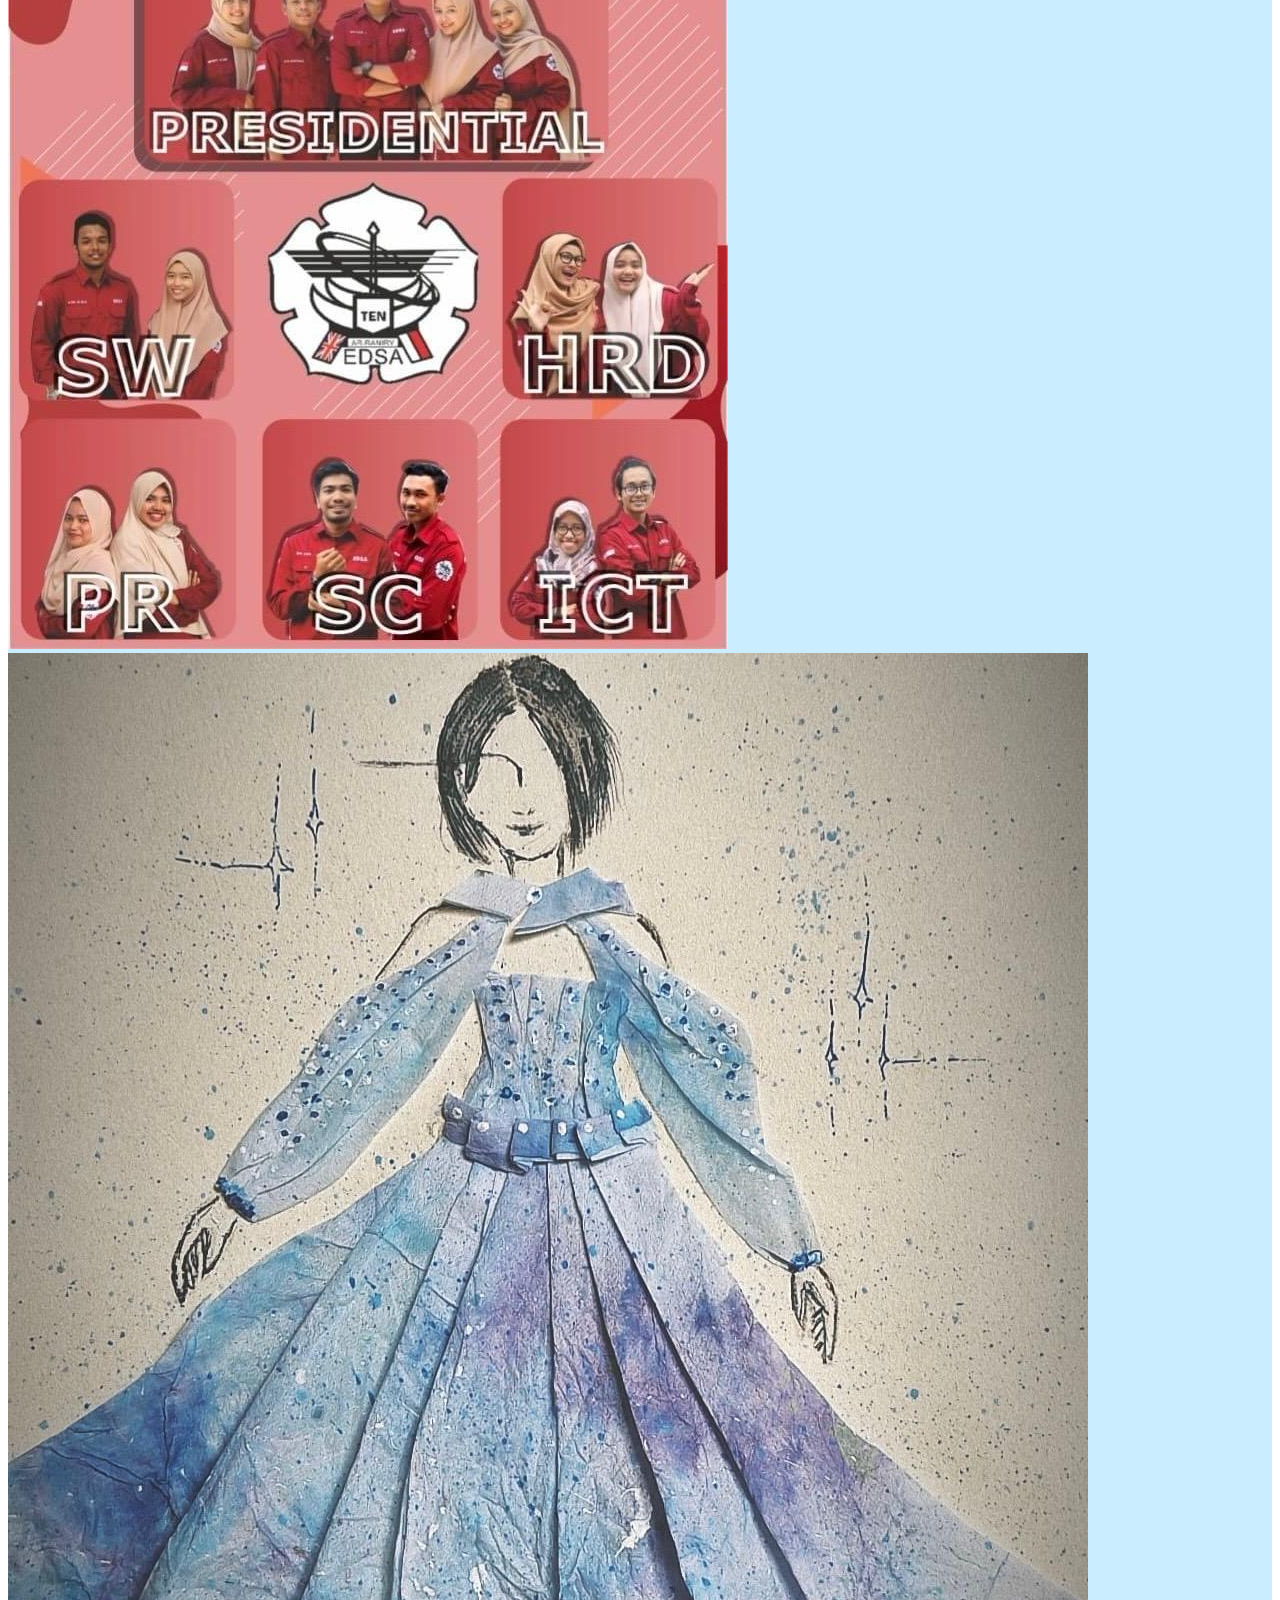
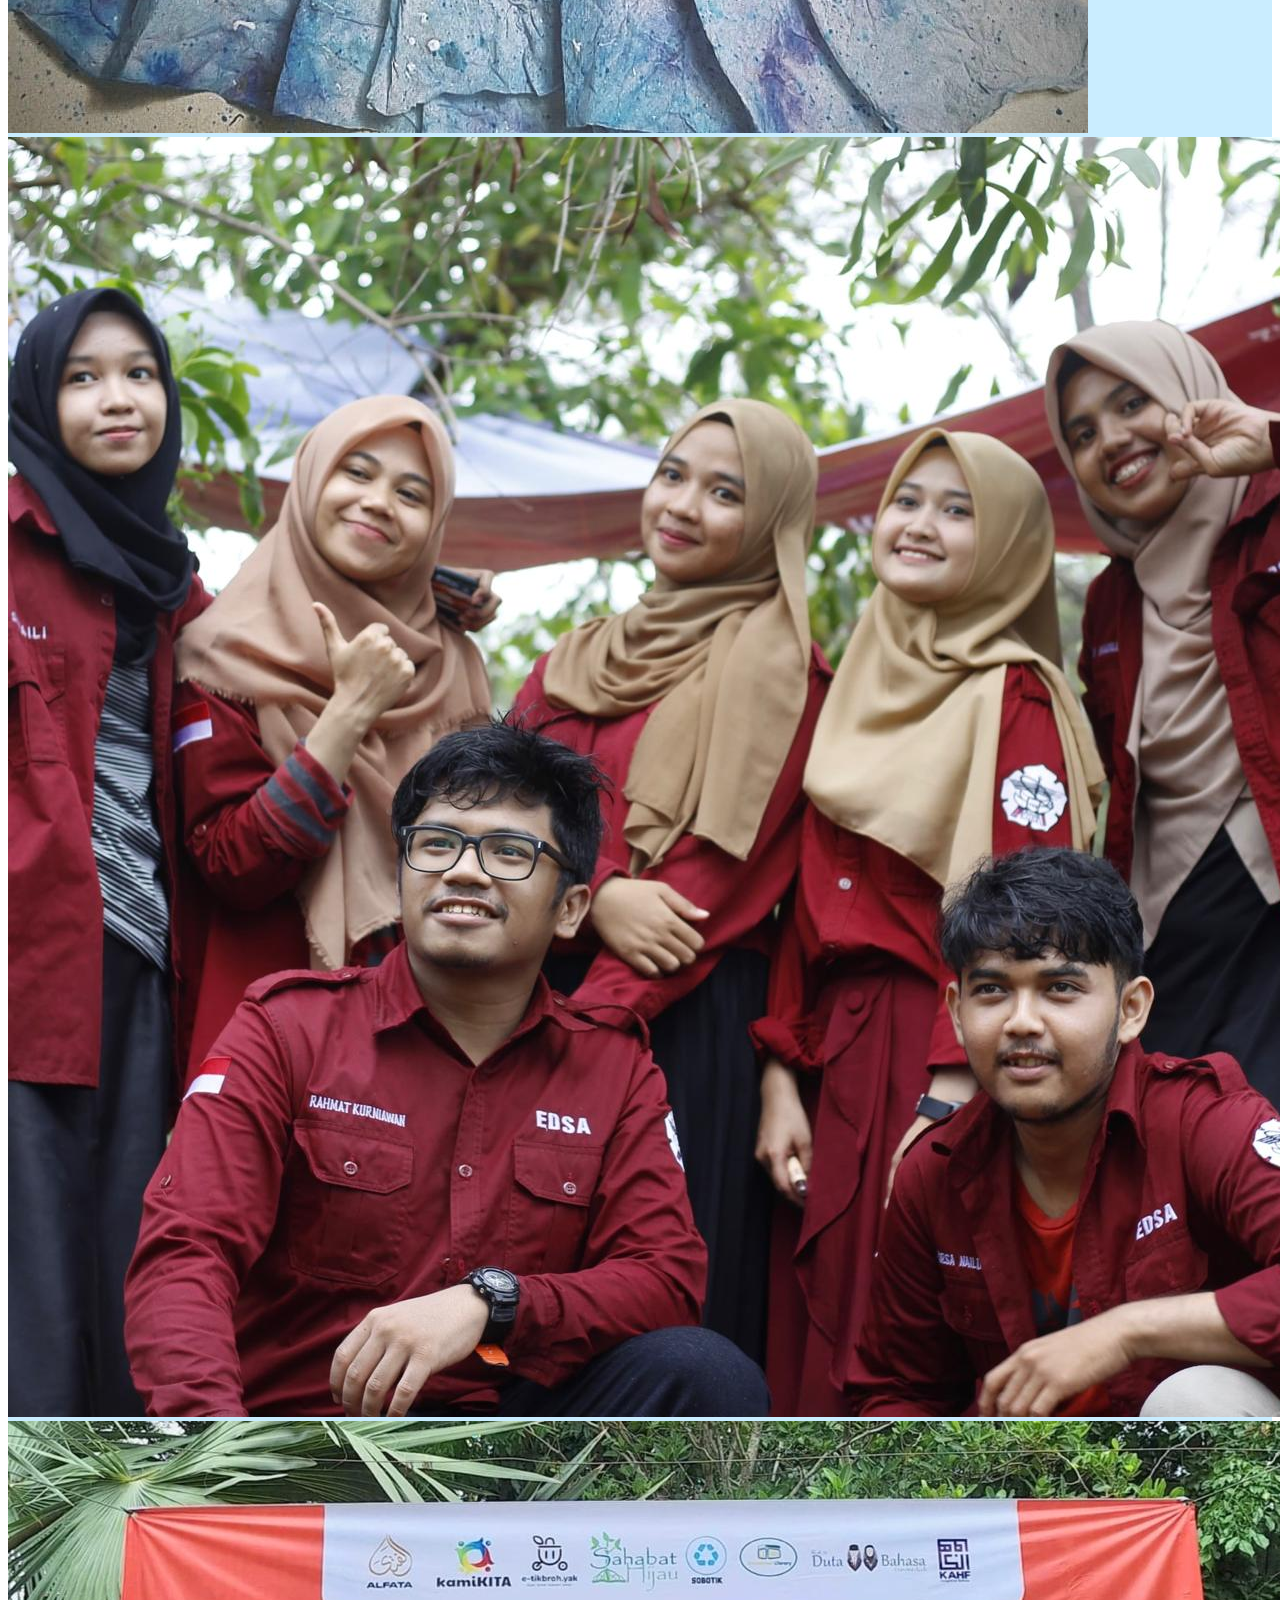
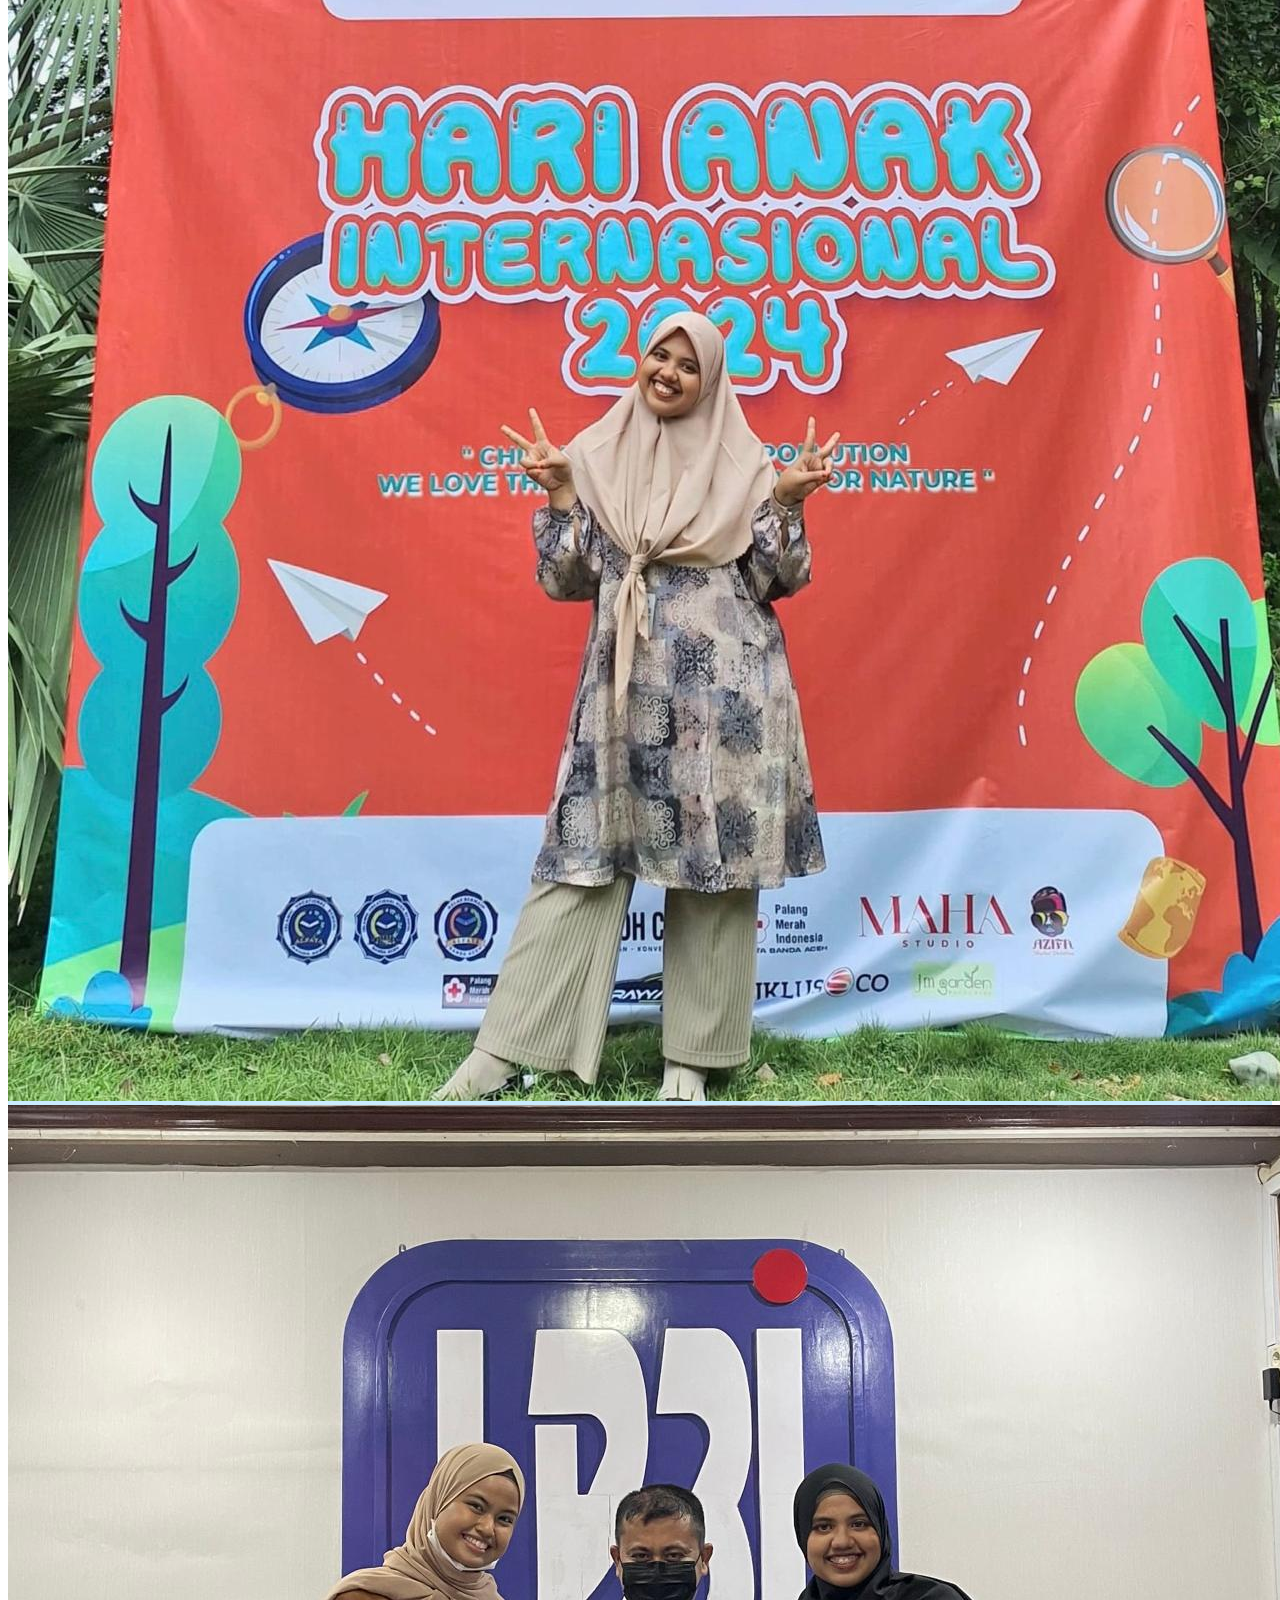
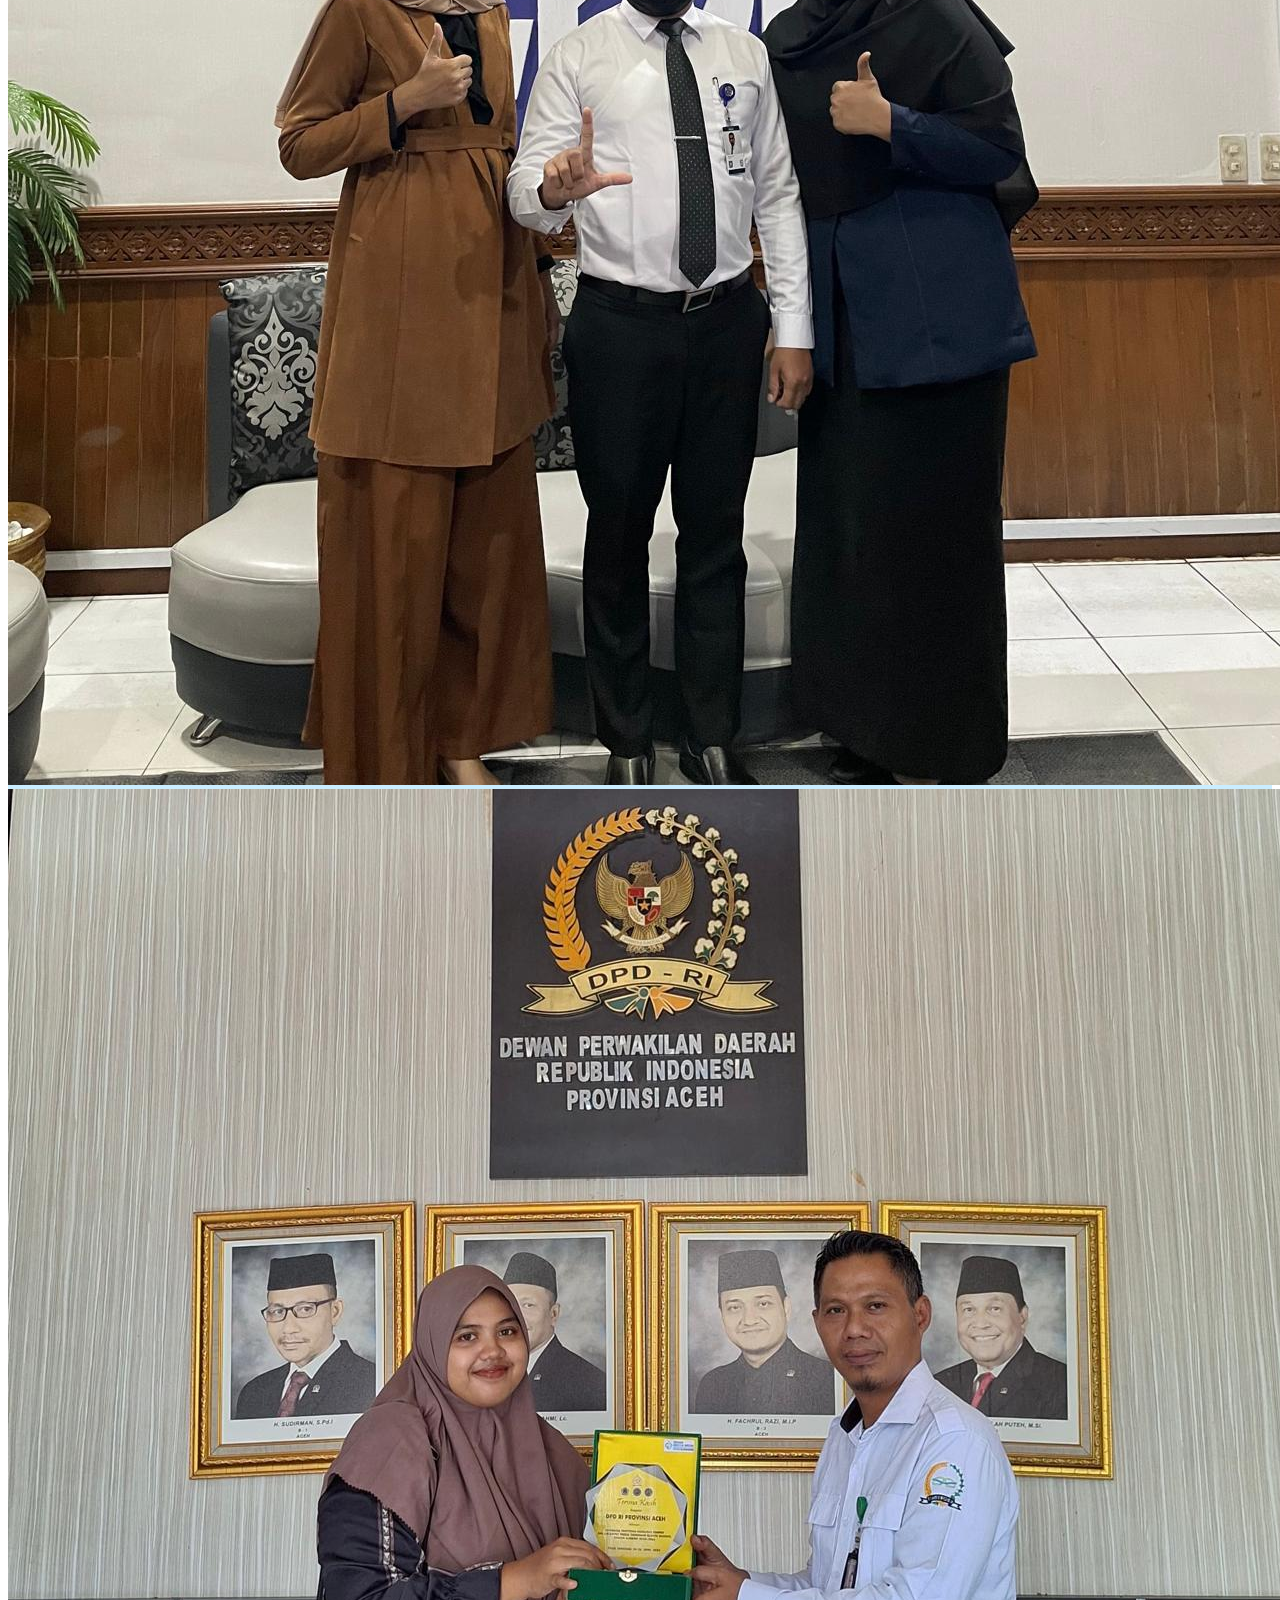
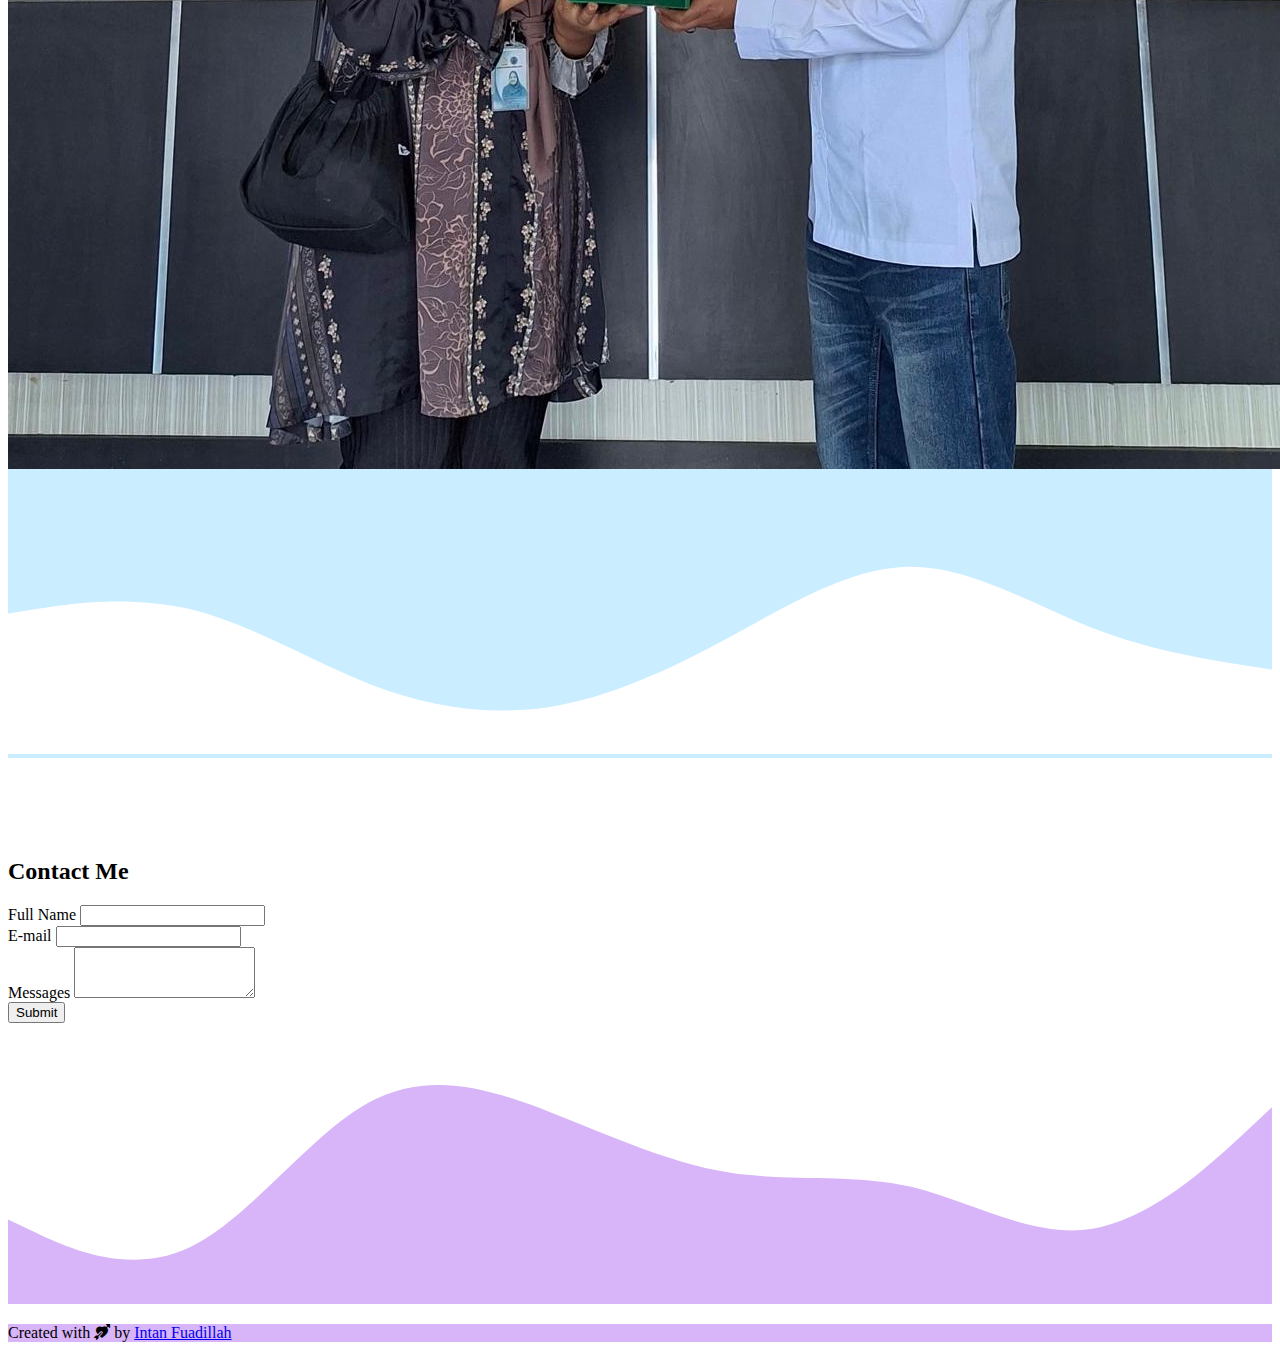
==== commit c79cbc0b: "Update index.html" ====
--- a/index.html
+++ b/index.html
@@ -76,7 +76,7 @@
 
           <div class="col-md-4">
             <p>
-              I am currently employed as an administrative staff member at Alfata School until 2025. I am interested in learning Korean, starting with watching Korean dramas, Korean dance, and Korean music. I trained in office
+              I am currently employed as an administrative staff member at Alfata School until 2025. I like to learn foreign languages, including English and Korean, by watching dramas, movies, podcasts and listening to music. I also like to dance, from traditional Acehnese dances to modern dances like K-pop dance covers or Korean dance. I trained in office
               administration under lp3i college for 2 months. and then continued my internship at the bank aceh office for more and less 3 months, entered alfata starting from 2022 and worked until 2025.
             </p>
           </div>
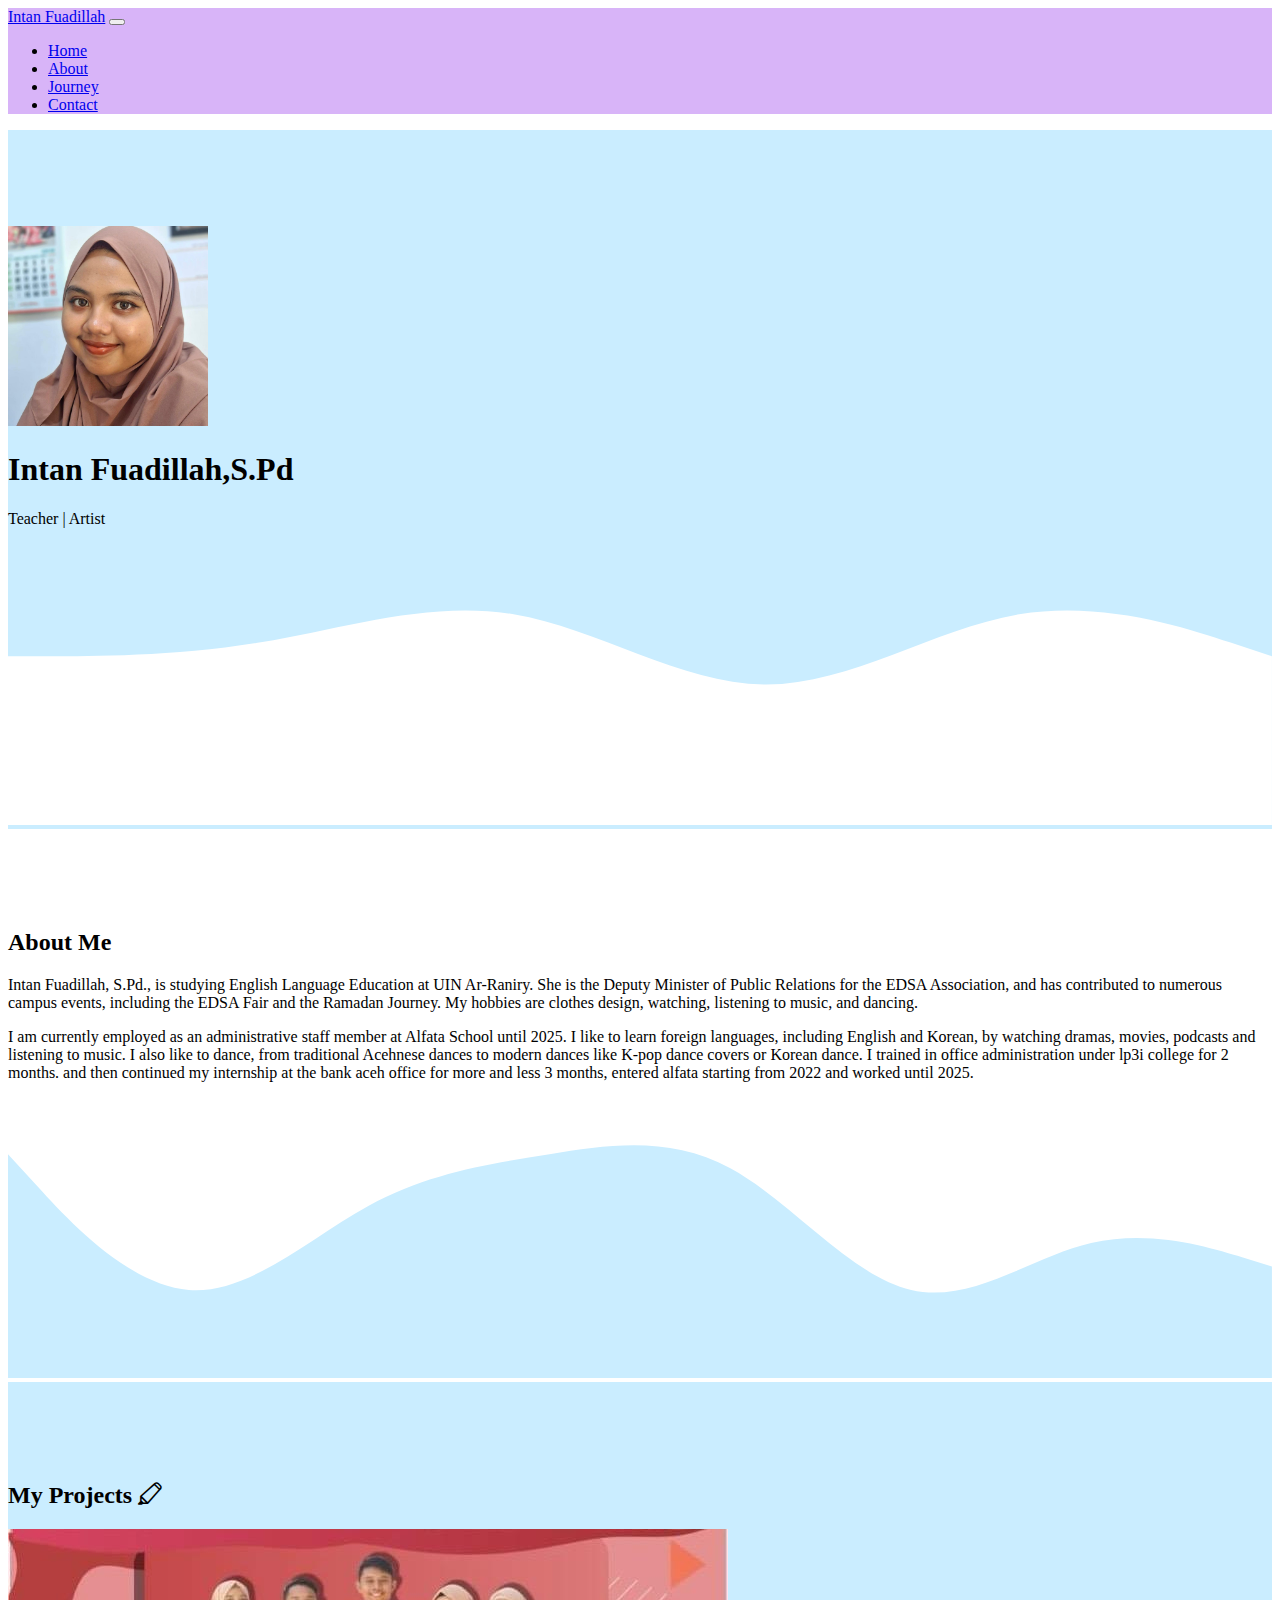
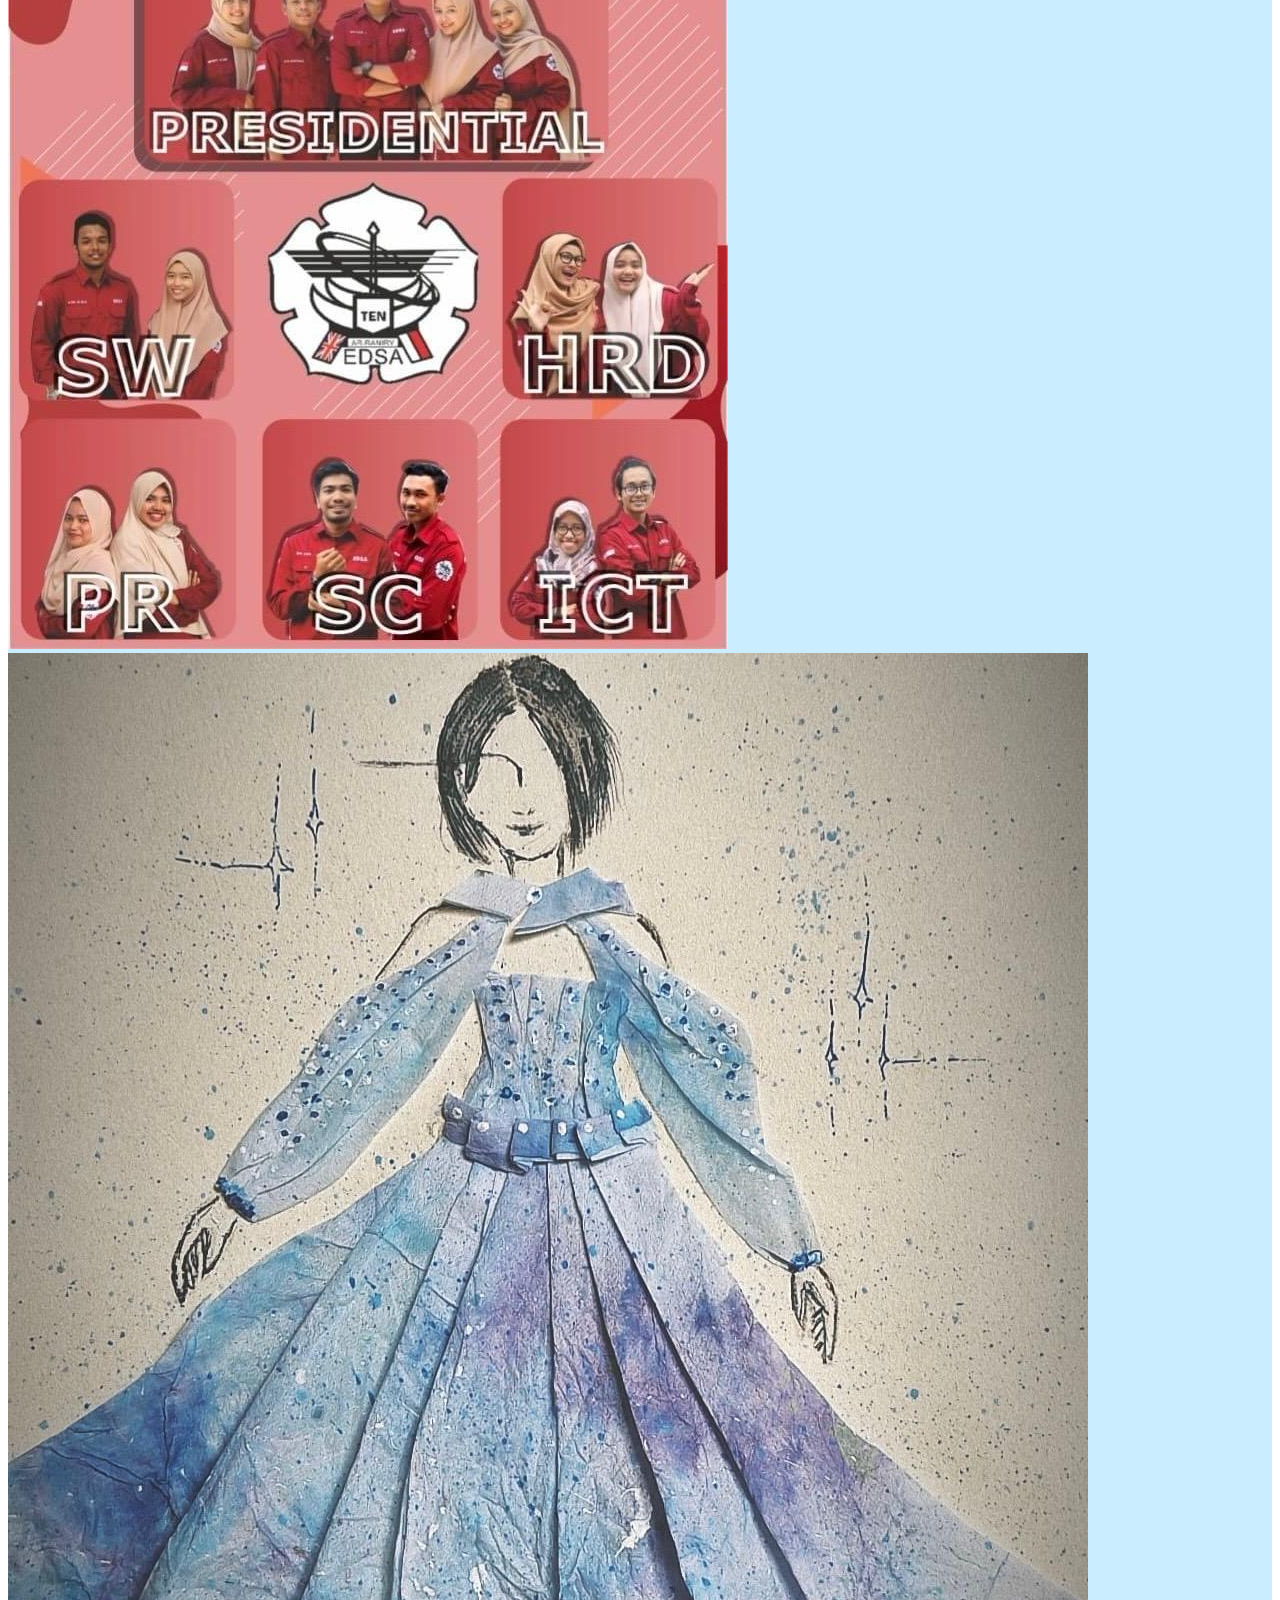
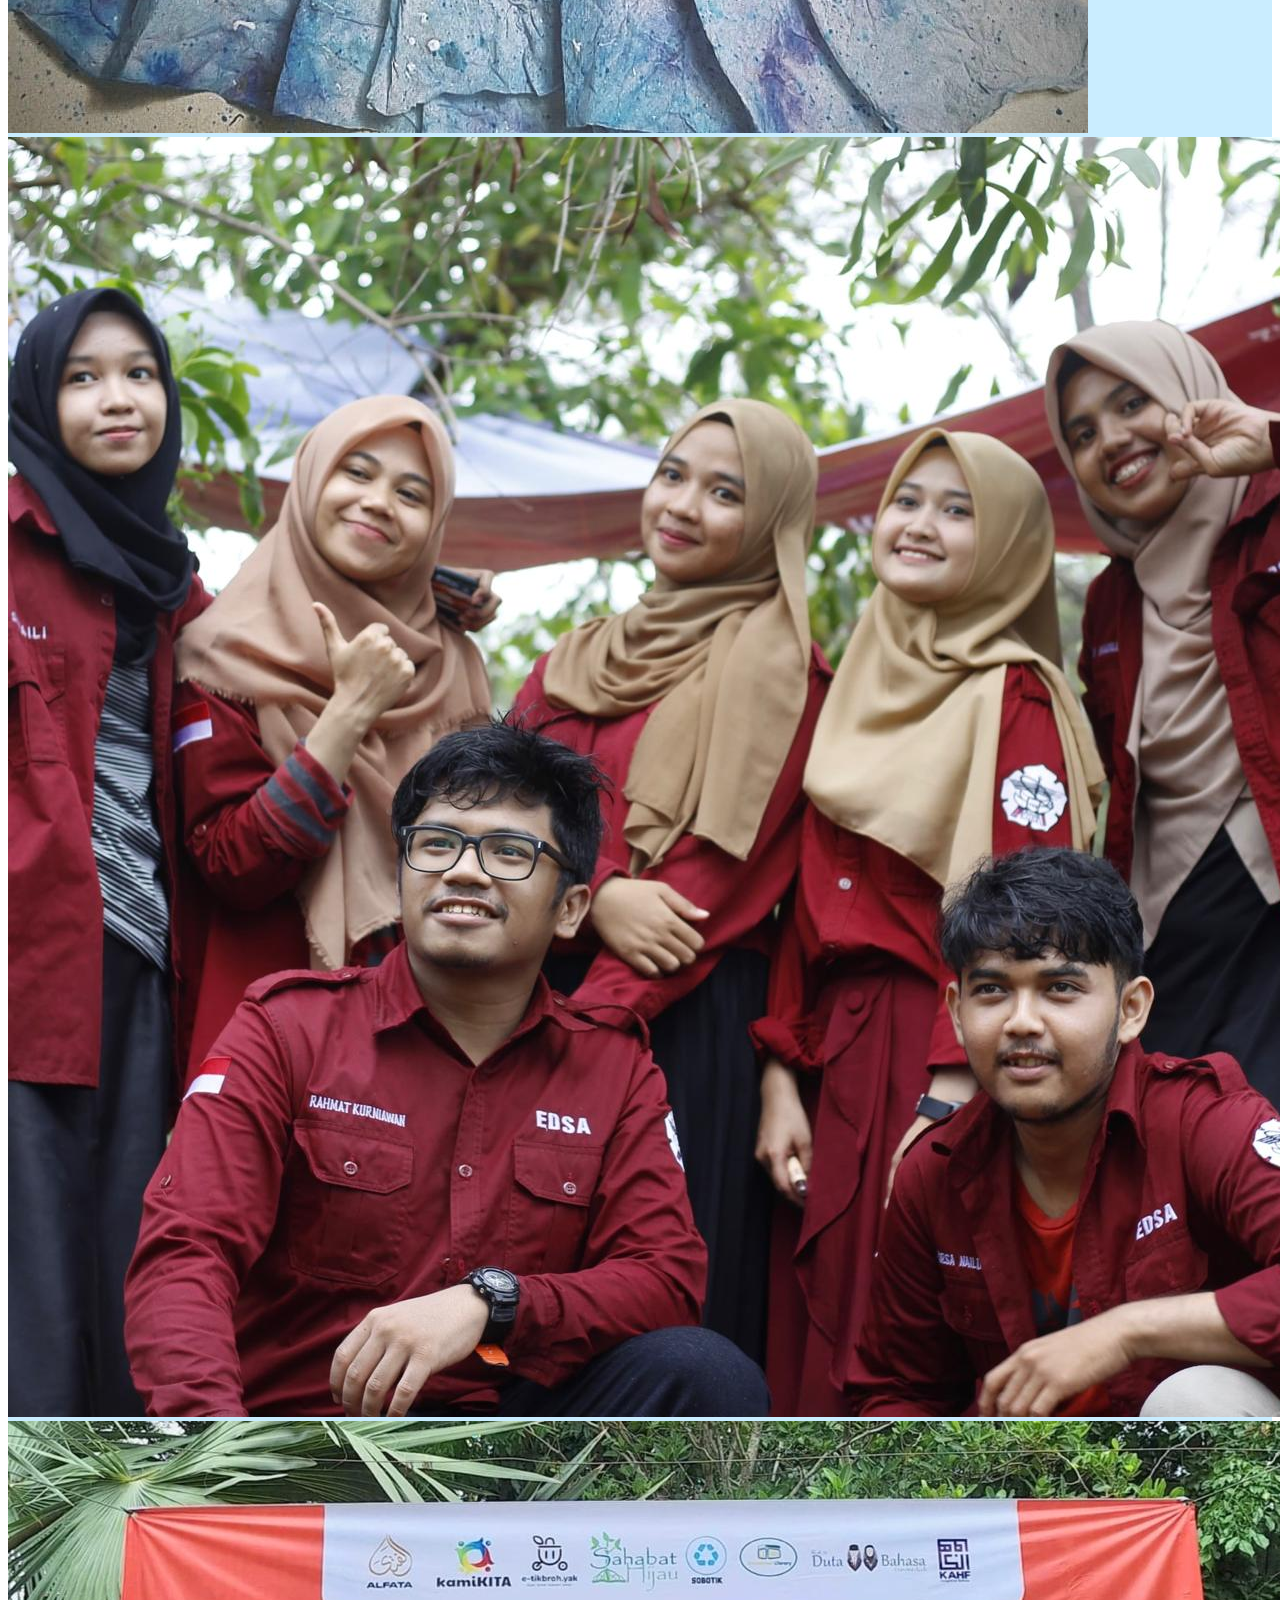
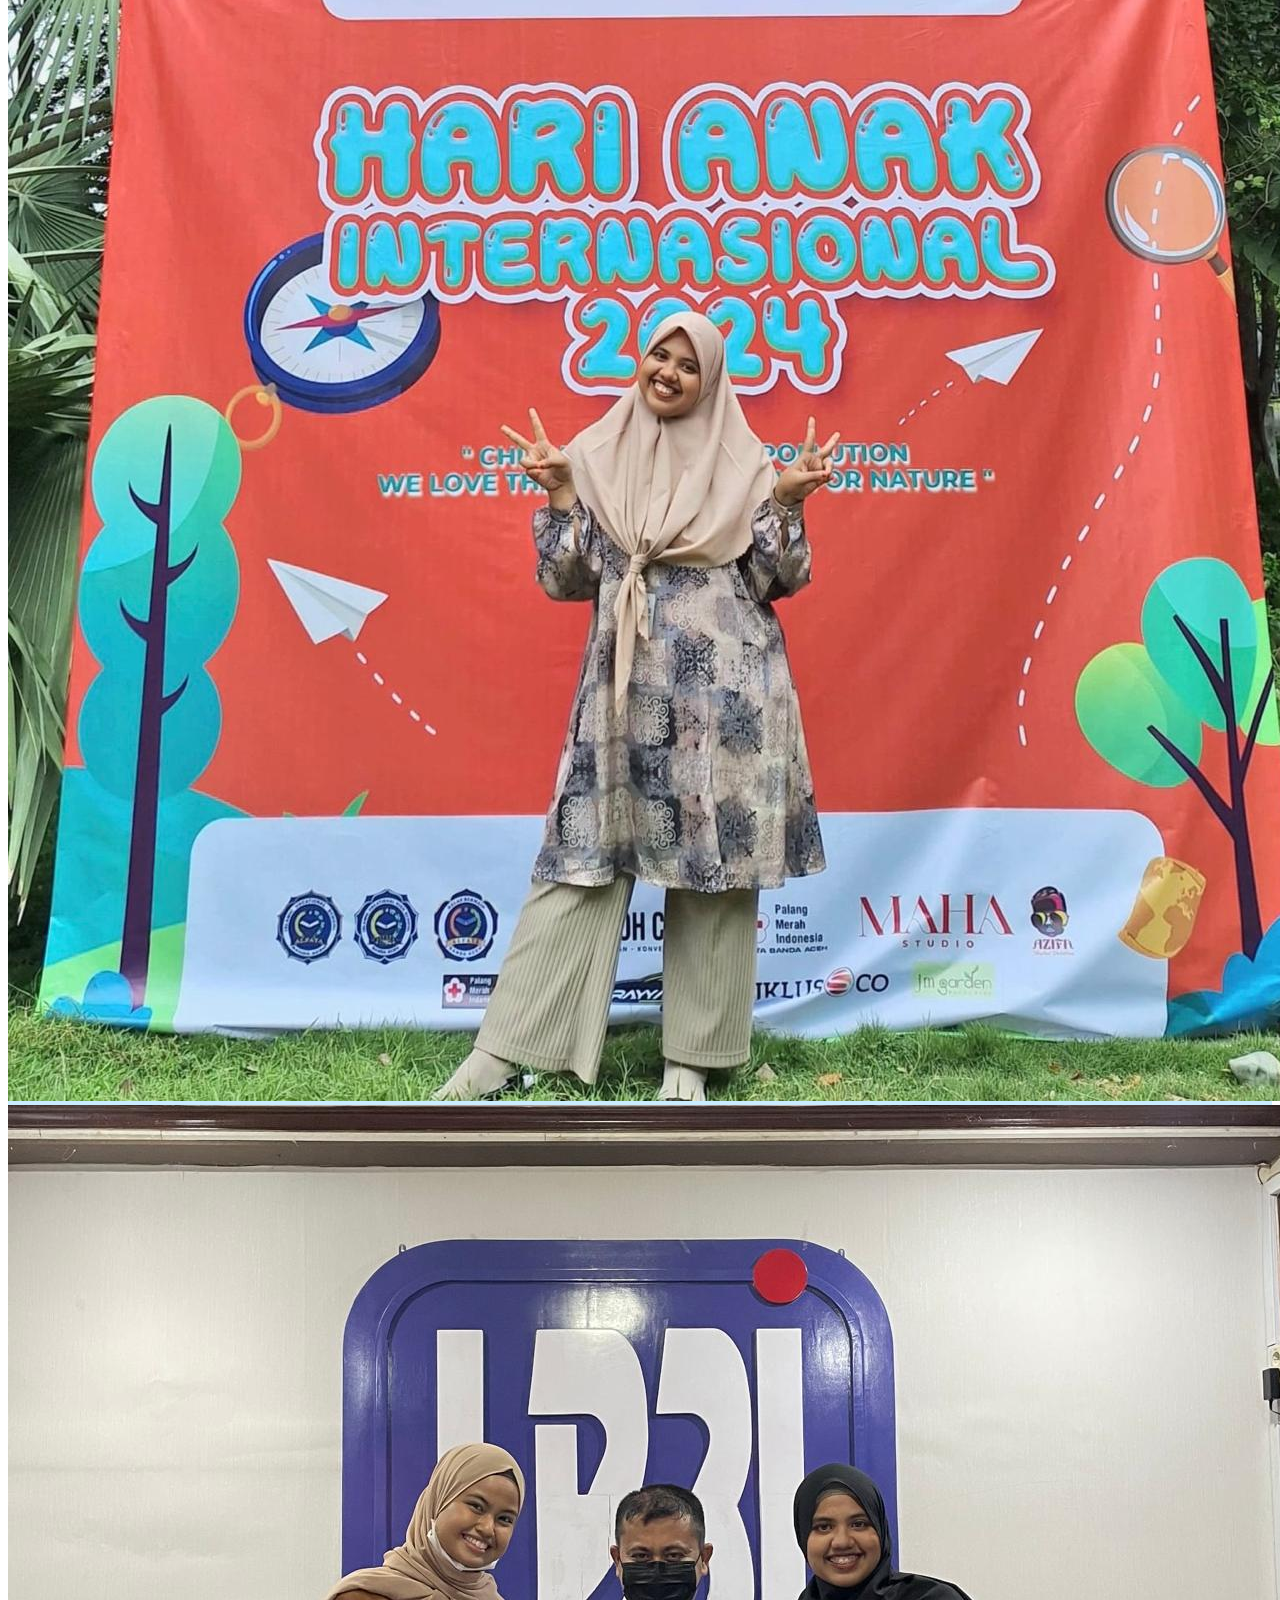
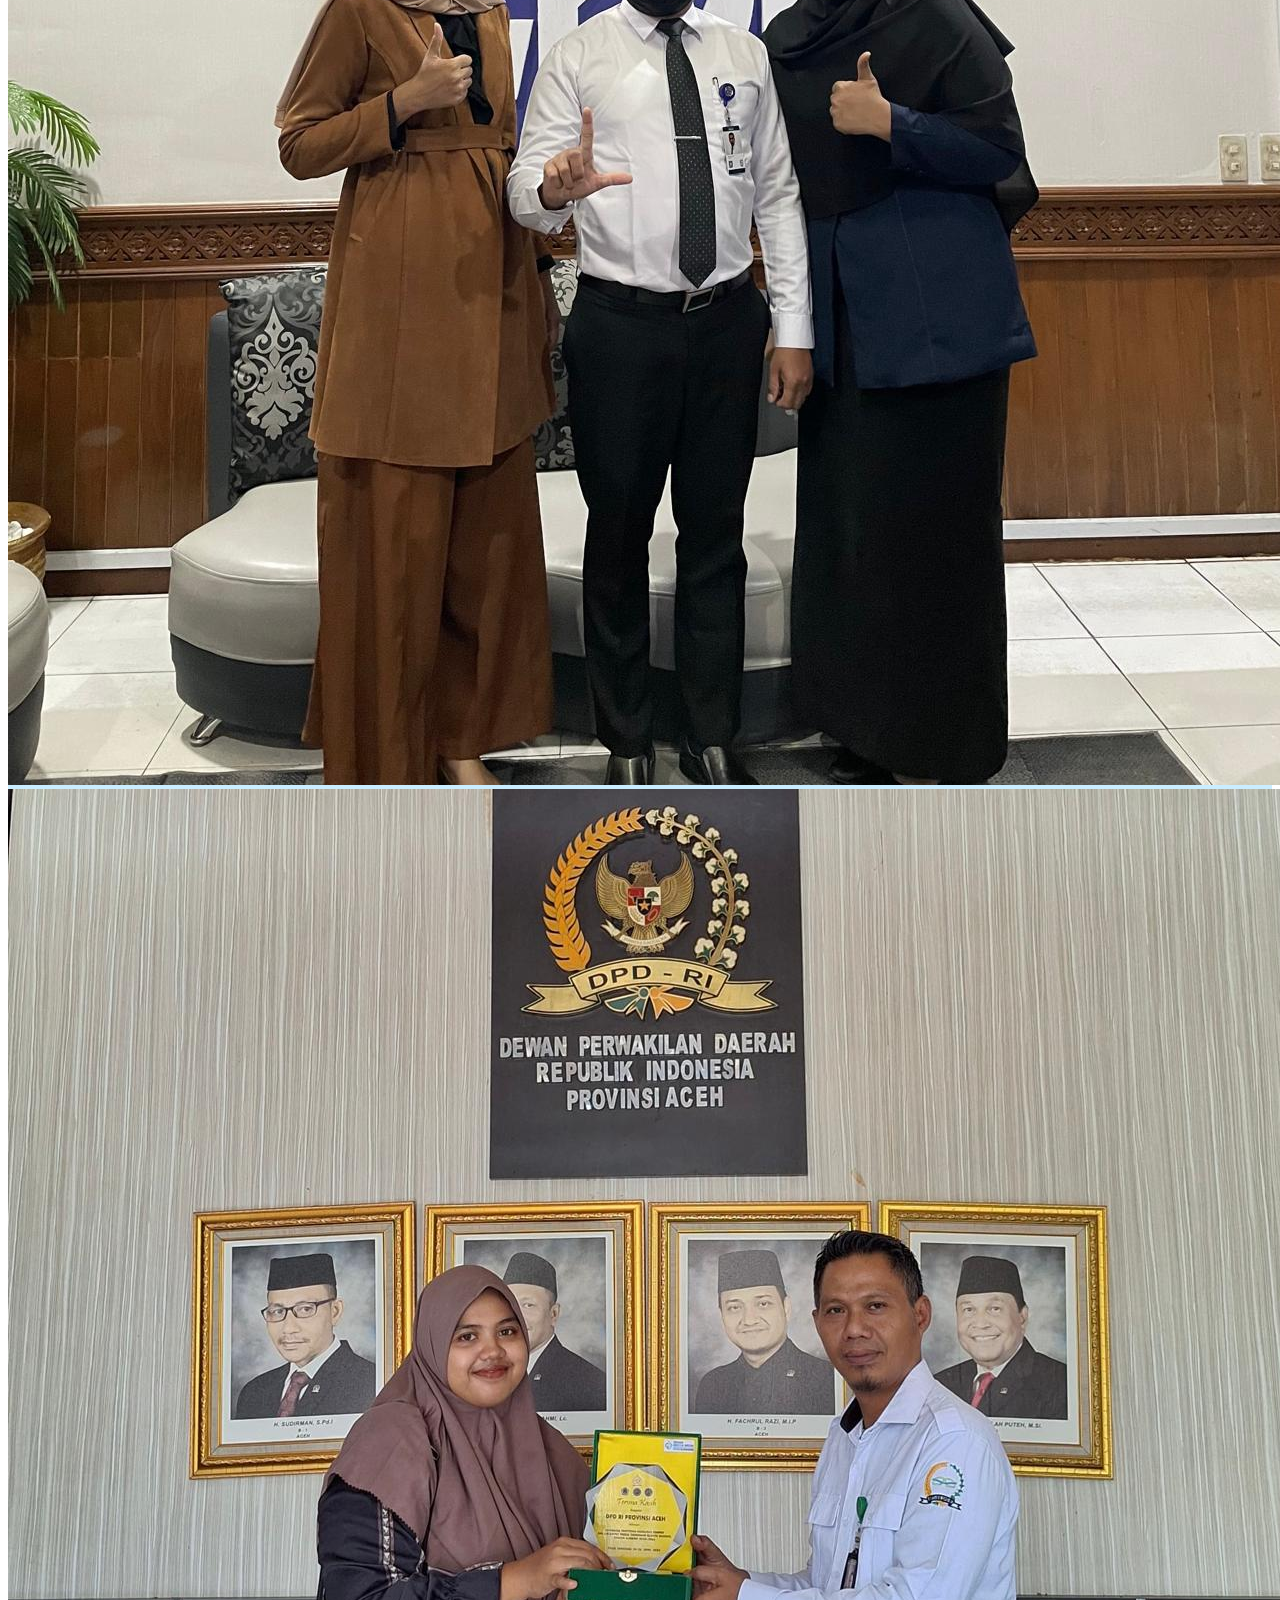
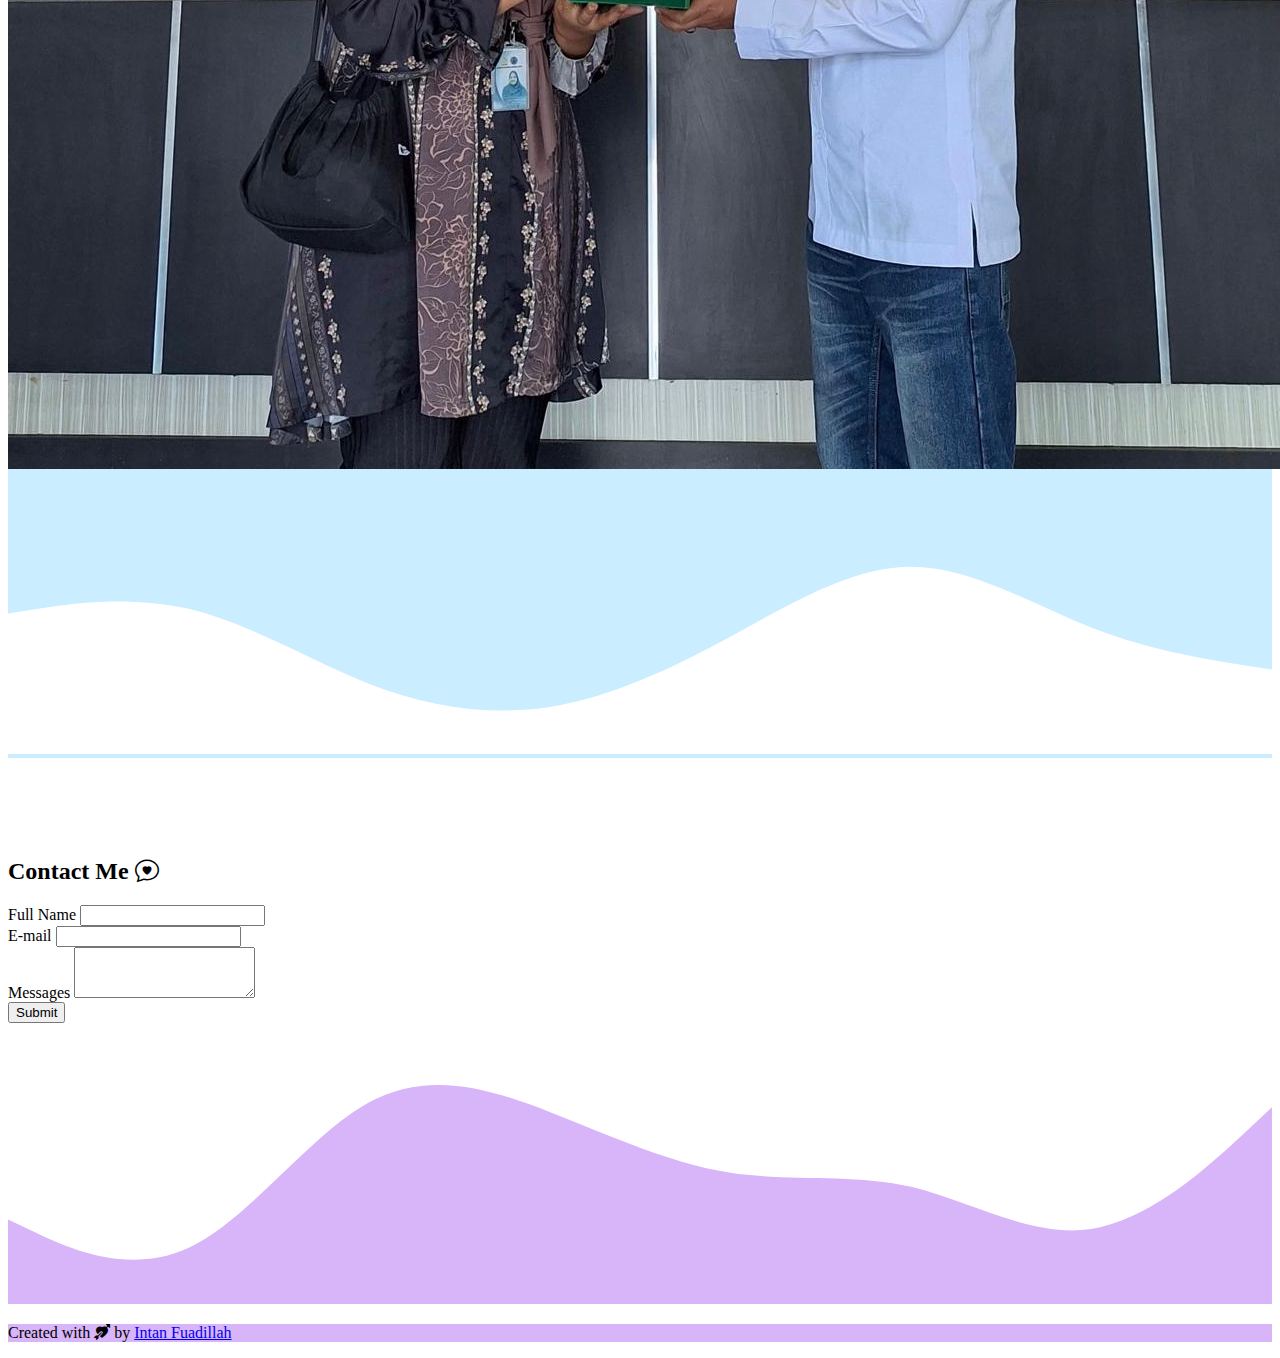
==== commit 87c40c41: "Update index.html" ====
--- a/index.html
+++ b/index.html
@@ -97,7 +97,7 @@
       <div class="container">
         <div class="row text-center mb-3">
           <div class="col">
-            <h2>My Projects</h2>
+            <h2>My Projects <i class="bi bi-highlighter"></i></h2>
           </div>
         </div>
         <div class="row justify-content-center">
@@ -154,7 +154,7 @@
       <div class="container">
         <div class="row text-center mb-3">
           <div class="col">
-            <h2>Contact Me</h2>
+            <h2>Contact Me <i class="bi bi-chat-heart"></i></h2>
           </div>
         </div>
         <div class="row justify-content-center">
